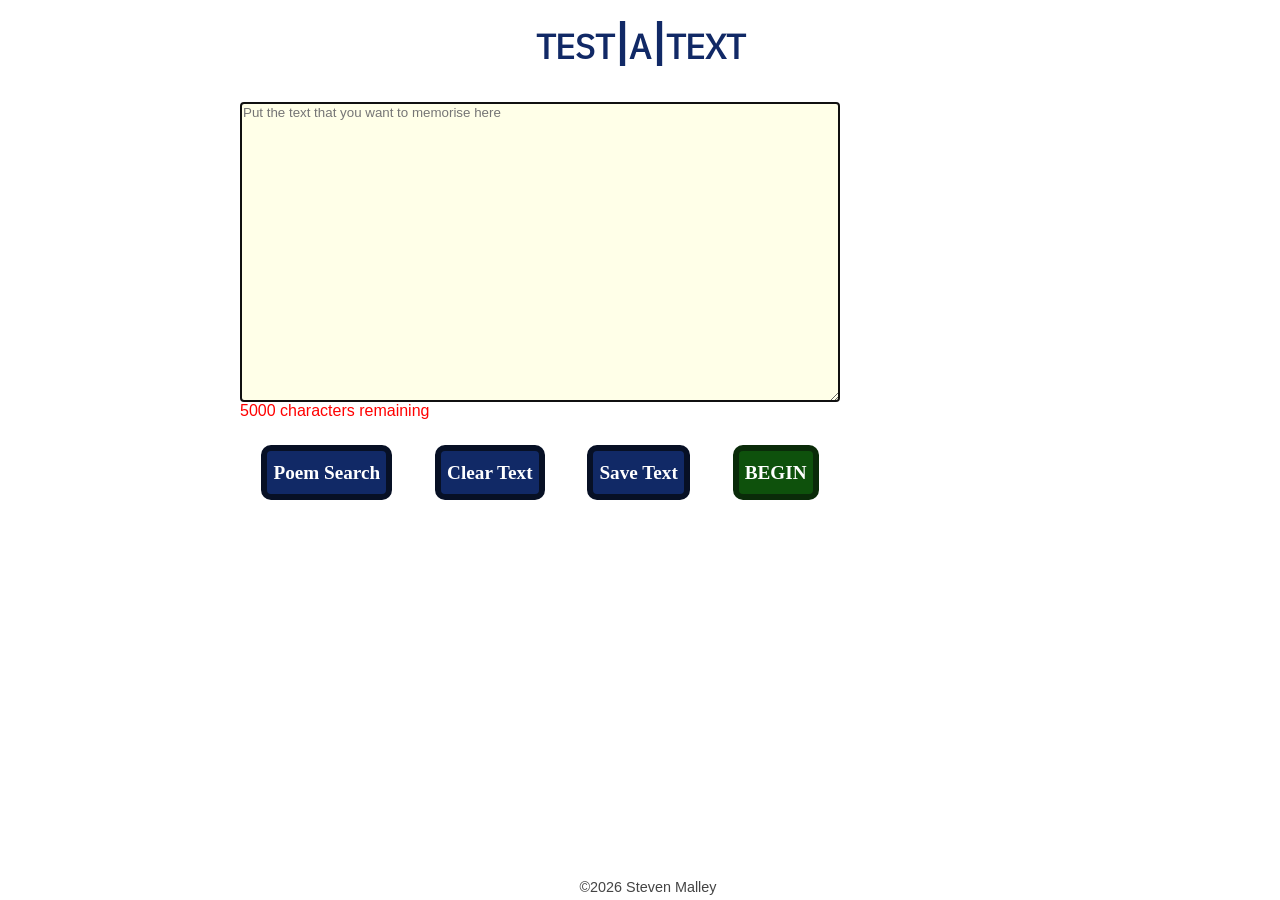
==== testatext.htm @ 9a6b9493 "page counter implemented" ====
<!DOCTYPE html>
<html lang="en">
  <head>
    <meta charset="utf-8">
    <meta http-equiv="X-UA-Compatible" content="IE=edge">
    <title>test|a|text</title>
    <meta name="description" content="a tool for memorising poems and other text: test yourself and reveal the text bit by bit">
    <meta name="viewport" content="width=device-width, initial-scale=1">
    
    <link rel="icon" href="favicon.ico">
    <link rel="apple-touch-icon" href="logo192.png" />
    <link rel="manifest" href="manifest.json" />
    
    <link rel="stylesheet" href="styles.min.css">
    
    <script src="utilities.min.js" defer></script>
    <script src="memorisation.min.js" defer></script>
    <script src="poemSearch.min.js" defer></script>
  </head>
  <body>
    <main>
      <div id="textInputSection">
        <div id="poemSearchContainer">
          <div id="poemSearchWindow">
            <form onsubmit="poetrySearch(event)">
              <div id="poemSearchInputs">
                <div>
                  <input type="text" id="poemSearch-author" name="author" placeholder="author" />
                  <label for="poemSearch-author">author</label>
                </div>
                <div>
                  <input type="text" id="poemSearch-title" name="title" placeholder="title" />
                  <label for="poemSearch-title">title</label>
                </div>
              </div>
              <div id="poemSearchControls">
                <div class="info">Search PoetryDB.org for poems.</div>
                <button id="poemSearch" type="submit">Search</button>
                <button id="poemSearchClose" type="button">Cancel</button>
              </div>
            </form>
            <div id="poemSearchResults"></div>
          </div>
        </div>
        <div id="localTextMain">
          <h1>test|a|text</h1>
          <textarea id="textInput" placeholder="Put the text that you want to memorise here" autofocus></textarea>
          <div id="charactersRemaining"></div>
          <div id="inputControls">
            <button id="activatePoemSearch">Poem Search</button>
            <button id="clearText">Clear Text</button>
            <button id="textLocalSave">Save Text</button>
            <button id="textInputSubmit">BEGIN</button>
          </div>
          <div id="localTextContainer">
            <div id="localTextsInfo" class="info">These texts are saved on your device.</div>
            <div id="localTexts"></div>
          </div>
          <div id="footer">&copy; <span id="footerYear"></span>&nbsp;Steven Malley</div>
        </div>
      </div>
      <div id="memorisationSection" class="showLineLengths showWordLengths revealInitials">
        <div id="memorisationMain">
          <div id="optionsContainer">
            <div id="optionsWindow">
              <div id="tips">
                <p>Hide or reveal words by touching them.</p>
                <p>'Z', 'X' and 'C' keys reveal letters, words and lines, respectively.</p>
              </div>
              <div id="optionsSection">
                <div class="optionDiv">
                  <div>Show length of each line</div>
                  <label class="switch">
                    <input type="checkbox" id="optionRevealLineLengths" checked>
                    <span class="slider"></span>
                  </label>
                </div>
                <div class="optionDiv">
                  <div>Show length of each word</div>
                  <label class="switch">
                    <input type="checkbox" id="optionRevealWordLengths" checked>
                    <span class="slider"></span>
                  </label>
                </div>
                <div class="optionDiv">
                  <div>Show first letter of each word</div>
                  <label class="switch">
                    <input type="checkbox" id="optionRevealInitials" checked>
                    <span class="slider"></span>
                  </label>
                </div>
              </div>
              <div id="optionsControls">
                <button id="closeOptionsWindow">OK</button>
              </div>
            </div>
          </div>
          <div id="textDisplay"></div>
        </div>
        <div id="bottomBar">
          <div id="memorisationControls">
            <div id="displayControls">
              <button id="changeText">Change<br />Text</button>
              <button id="options">
                <svg xmlns="http://www.w3.org/2000/svg" width="16" height="16" fill="currentColor" class="bi bi-gear-fill" viewBox="0 0 16 16" style="vertical-align: middle;">
                  <path d="M9.405 1.05c-.413-1.4-2.397-1.4-2.81 0l-.1.34a1.464 1.464 0 0 1-2.105.872l-.31-.17c-1.283-.698-2.686.705-1.987 1.987l.169.311c.446.82.023 1.841-.872 2.105l-.34.1c-1.4.413-1.4 2.397 0 2.81l.34.1a1.464 1.464 0 0 1 .872 2.105l-.17.31c-.698 1.283.705 2.686 1.987 1.987l.311-.169a1.464 1.464 0 0 1 2.105.872l.1.34c.413 1.4 2.397 1.4 2.81 0l.1-.34a1.464 1.464 0 0 1 2.105-.872l.31.17c1.283.698 2.686-.705 1.987-1.987l-.169-.311a1.464 1.464 0 0 1 .872-2.105l.34-.1c1.4-.413 1.4-2.397 0-2.81l-.34-.1a1.464 1.464 0 0 1-.872-2.105l.17-.31c.698-1.283-.705-2.686-1.987-1.987l-.311.169a1.464 1.464 0 0 1-2.105-.872zM8 10.93a2.929 2.929 0 1 1 0-5.86 2.929 2.929 0 0 1 0 5.858z"/>
                </svg>
              </button>
            </div>
            <div id="revealControls">
              <button id="revealLetter">Letter<br /><span class="keyShortcut">(Z)</span></button>
              <button id="revealWord">Word<br /><span class="keyShortcut">(X)</span></button>
              <button id="revealLine">Line<br /><span class="keyShortcut">(C)</span></button>
            </div>
          </div>
        </div>
      </div>
    </main>
  </body>
</html>
---- styles.min.css ----
@font-face{font-family:'IBMPlexSans';src:url('fonts/IBM_Plex_Sans/IBMPlexSans-Regular.ttf') format('truetype')}:root{--primaryColor:#112966;--secondaryColor:#ffbb45;--footerHeight:50px}body{margin:0;font-family:Verdana,sans-serif}main{width:100%;max-width:600px;margin:0 auto}#poemSearchContainer,#optionsContainer{display:none;background:white;height:100%;width:100%;position:absolute;z-index:2;top:0;left:0;padding:1%;box-sizing:border-box}#poemSearchContainer{padding-top:2rem}#textInputSection.showPoemSearch #poemSearchContainer{display:block}#textInputSection.showPoemSearch #localTextMain{display:none}#memorisationSection.showOptions #optionsContainer{display:flex;align-items:center}#poemSearchWindow,#optionsWindow{width:100%;max-width:600px;margin:0 auto}#poemSearchInputs div{margin:10px 2px;height:4rem}#poemSearchInputs input{padding:1.4rem .75rem .6rem;border-radius:10px;border-width:1px;display:block;width:80%;max-width:400px}#poemSearchInputs input::placeholder{display:none;visibility:hidden}#poemSearchInputs label{display:block;color:#666;transform:translate(.5rem,-2rem);transition:all .2s ease-out;cursor:text}#poemSearchInputs input:focus + label,#poemSearchInputs input:not(:placeholder-shown) + label{color:#333;font-size:.9em;transform:translate(.75rem,-2.9rem)}#poemSearchResults{padding-top:15px}#poemSearchResults button{font-size:1.3em;display:block;margin:6px 0;padding:10px;border:1px solid #aaa;border-radius:5px;background:linear-gradient(white,rgb(255,255,217));text-align:left;max-width:min(90vw,500px)}#poemSearchResults button:hover{background:linear-gradient(rgb(255,255,232),rgb(255,249,162))}#tips{font-size:.9rem;color:#555;text-align:center}#optionsSection{margin:25px auto;border:1px solid black;padding:15px;width:80vw;max-width:400px;background:#e0e0e0}#optionsWindow .optionDiv{margin:25px 0}#optionsControls{text-align:center}.switch{position:relative;display:inline-block;width:60px;height:34px}.switch input{opacity:0;width:0;height:0}.slider{position:absolute;cursor:pointer;top:0;left:0;right:0;bottom:0;background-color:#ccc;-webkit-transition:.4s;transition:.4s;border-radius:34px}.slider:before{position:absolute;content:"";height:26px;width:26px;left:4px;bottom:4px;background-color:white;-webkit-transition:.4s;transition:.4s;border-radius:50%}input:checked + .slider{background-color:#2196F3}input:focus + .slider{box-shadow:0 0 1px #2196F3}input:checked + .slider:before{-webkit-transform:translateX(26px);-ms-transform:translateX(26px);transform:translateX(26px)}#localTextMain{min-height:100vh;box-sizing:border-box;position:relative;padding-bottom:var(--footerHeight)}#textInputSection h1{text-align:center;font-family:'IBMPLEXSANS';font-size:3em;margin:0;padding:10px 0 30px;color:var(--primaryColor);font-variant:small-caps}#localTextContainer{padding:1%}#localTextsInfo{display:none}.info{color:#444;margin-bottom:10px}#localTexts div{margin:10px 0}#localTexts div button{display:inline-block;border:1px solid #aaa;height:30px;line-height:30px}#localTexts div button.deleteButton{background:white;color:red;margin-right:5px;border-radius:50%;width:30px;vertical-align:top;line-height:33px}#localTexts div button.deleteButton:hover{background:red;color:white}#localTexts div button.loadButton{border-radius:5px;background:linear-gradient(white,rgb(255,255,217));overflow:hidden;max-width:240px;line-break:auto;text-align:left}#localTexts div button.loadButton:hover{background:linear-gradient(rgb(255,255,232),rgb(255,249,162))}#textInput{display:block;width:100%;max-width:600px;height:300px;box-sizing:border-box;background-color:rgb(255,255,232);font-family:Verdana,sans-serif}#charactersRemaining{color:red}#footer{position:absolute;width:100%;height:var(--footerHeight);bottom:0;padding:0 1% 5px;color:#444;font-size:.9rem;display:flex;justify-content:center;align-items:end}#memorisationSection{display:none}#memorisationMain{border-top:15px solid var(--secondaryColor);border-bottom:15px solid var(--secondaryColor)}#textDisplay{max-width:600px;font-family:'IBMPlexSans',sans-serif;font-variant-ligatures:none;font-size:1.1rem;color:var(--primaryColor);cursor:pointer;padding:0 2%}#memorisationSection.showOptions #textDisplay{display:none}.textLine{margin:0;padding:1px 0;background-color:white}.textLine:not(:first-child){border-top:1px solid #aaa}.textSpan{background-color:white;line-height:1.7rem}.textSpan.hidden{border-radius:3px}#memorisationSection:not(.showWordLengths) .textSpan.hidden,#memorisationSection:not(.showWordLengths) .textSpan.space{border-radius:0}#memorisationSection:not(.showWordLengths) .textSpan.hidden:first-child{border-top-left-radius:3px;border-bottom-left-radius:3px}#memorisationSection:not(.showWordLengths) .textSpan.hidden:last-child{border-top-right-radius:3px;border-bottom-right-radius:3px}.textLine.hidden,.textSpan.hidden,.textSpan.space{background-color:var(--primaryColor)}.textSpan.hidden,.textSpan.space{user-select:none}#memorisationSection.showWordLengths .textSpan.space{background-color:white}#memorisationSection.showLineLengths .textLine.hidden{background-color:transparent}#memorisationSection.revealInitials .textSpan.hidden.initial{color:#ffdc73;position:relative;left:1px}.textLine,.textSpan{transition:background-color .3s,color .3s}#bottomBar{position:sticky;z-index:1;bottom:0;background-color:#ffdaa6;padding:4px 0;border-top:1px solid var(--secondaryColor)}#inputControls{max-width:600px;margin:25px 0;display:flex;flex-direction:row;justify-content:space-around}#inputControls #textInputSubmit{background-color:#0e510c;border-color:#0a2b09}#inputControls #textInputSubmit:hover{background-color:#0e3a0d}#memorisationControls{display:flex;flex-direction:row}#displayControls,#revealControls{text-align:center;display:flex;flex-direction:row;justify-content:space-evenly}#displayControls{flex-grow:1}#revealControls{flex-grow:2}#inputControls button,#poemSearchControls button,#displayControls button,#optionsWindow button{color:white;background-color:var(--primaryColor);border-radius:10px;border:6px solid #071025;font-size:1.2em;font-family:math;font-weight:bold;height:55px;min-width:55px;transition:background-color .2s}#inputControls button:hover,#poemSearchControls button:hover,#displayControls button:hover,#optionsWindow button:hover{background-color:#0d204d}#revealControls button{background-color:var(--secondaryColor);border-radius:10px;border:3px solid #a76a00;font-size:1.2em;font-family:math;font-weight:bold;height:55px;transition:background-color .2s;width:20vw;max-width:100px}#revealControls button:hover{background-color:#d38600}#revealControls button.activatedButton{background-color:rgb(250,212,147)}#closeOptionsWindow{width:100px;padding-top:5px}@media screen and (max-width:400px){#inputControls button,#revealControls button,#displayControls button{font-size:.9em;border-width:2px}}@media screen and (max-width:350px){#revealControls button{width:auto}}@media screen and (max-width:1023px){.keyShortcut{display:none}}@media screen and (min-width:800px) and (min-height:600px){main{max-width:800px}#memorisationMain{display:flex}#optionsContainer{display:flex;position:static;width:200px}#optionsSection{width:auto}#optionsControls{display:none}#textDisplay{border-left:4px solid var(--secondaryColor)}#memorisationSection.showOptions #textDisplay{display:block}#options{display:none}.textSpan{line-height:2rem}}
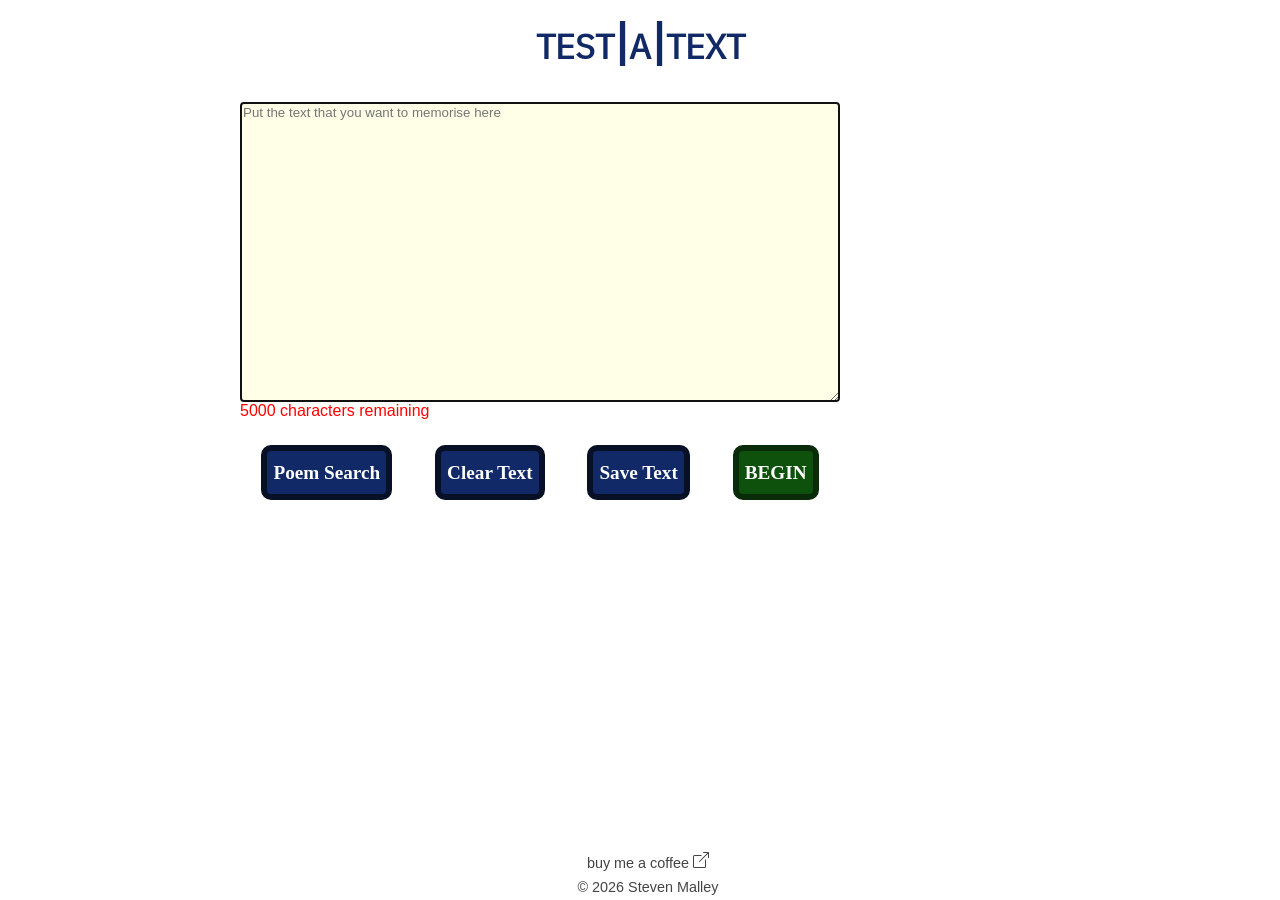
==== commit f6bae31a: "buy me a coffee link added" ====
--- a/testatext.htm
+++ b/testatext.htm
@@ -56,7 +56,18 @@
             <div id="localTextsInfo" class="info">These texts are saved on your device.</div>
             <div id="localTexts"></div>
           </div>
-          <div id="footer">&copy; <span id="footerYear"></span>&nbsp;Steven Malley</div>
+          <div id="footer">
+            <div id="buyMeACoffee">
+              <a href="https://buymeacoffee.com/malleus">buy me a coffee
+                <svg xmlns="http://www.w3.org/2000/svg" width="16" height="16" fill="currentColor" class="bi bi-box-arrow-up-right" viewBox="0 0 16 16">
+                  <path fill-rule="evenodd" d="M8.636 3.5a.5.5 0 0 0-.5-.5H1.5A1.5 1.5 0 0 0 0 4.5v10A1.5 1.5 0 0 0 1.5 16h10a1.5 1.5 0 0 0 1.5-1.5V7.864a.5.5 0 0 0-1 0V14.5a.5.5 0 0 1-.5.5h-10a.5.5 0 0 1-.5-.5v-10a.5.5 0 0 1 .5-.5h6.636a.5.5 0 0 0 .5-.5"/>
+                  <path fill-rule="evenodd" d="M16 .5a.5.5 0 0 0-.5-.5h-5a.5.5 0 0 0 0 1h3.793L6.146 9.146a.5.5 0 1 0 .708.708L15 1.707V5.5a.5.5 0 0 0 1 0z"/>
+                </svg>
+              </a>
+            </div>
+            <div id="copyrightNotice">
+              &copy; <span id="footerYear"></span>&nbsp;Steven Malley</div>
+            </div>
         </div>
       </div>
       <div id="memorisationSection" class="showLineLengths showWordLengths revealInitials">
--- a/styles.min.css
+++ b/styles.min.css
@@ -1 +1 @@
-@font-face{font-family:'IBMPlexSans';src:url('fonts/IBM_Plex_Sans/IBMPlexSans-Regular.ttf') format('truetype')}:root{--primaryColor:#112966;--secondaryColor:#ffbb45;--footerHeight:50px}body{margin:0;font-family:Verdana,sans-serif}main{width:100%;max-width:600px;margin:0 auto}#poemSearchContainer,#optionsContainer{display:none;background:white;height:100%;width:100%;position:absolute;z-index:2;top:0;left:0;padding:1%;box-sizing:border-box}#poemSearchContainer{padding-top:2rem}#textInputSection.showPoemSearch #poemSearchContainer{display:block}#textInputSection.showPoemSearch #localTextMain{display:none}#memorisationSection.showOptions #optionsContainer{display:flex;align-items:center}#poemSearchWindow,#optionsWindow{width:100%;max-width:600px;margin:0 auto}#poemSearchInputs div{margin:10px 2px;height:4rem}#poemSearchInputs input{padding:1.4rem .75rem .6rem;border-radius:10px;border-width:1px;display:block;width:80%;max-width:400px}#poemSearchInputs input::placeholder{display:none;visibility:hidden}#poemSearchInputs label{display:block;color:#666;transform:translate(.5rem,-2rem);transition:all .2s ease-out;cursor:text}#poemSearchInputs input:focus + label,#poemSearchInputs input:not(:placeholder-shown) + label{color:#333;font-size:.9em;transform:translate(.75rem,-2.9rem)}#poemSearchResults{padding-top:15px}#poemSearchResults button{font-size:1.3em;display:block;margin:6px 0;padding:10px;border:1px solid #aaa;border-radius:5px;background:linear-gradient(white,rgb(255,255,217));text-align:left;max-width:min(90vw,500px)}#poemSearchResults button:hover{background:linear-gradient(rgb(255,255,232),rgb(255,249,162))}#tips{font-size:.9rem;color:#555;text-align:center}#optionsSection{margin:25px auto;border:1px solid black;padding:15px;width:80vw;max-width:400px;background:#e0e0e0}#optionsWindow .optionDiv{margin:25px 0}#optionsControls{text-align:center}.switch{position:relative;display:inline-block;width:60px;height:34px}.switch input{opacity:0;width:0;height:0}.slider{position:absolute;cursor:pointer;top:0;left:0;right:0;bottom:0;background-color:#ccc;-webkit-transition:.4s;transition:.4s;border-radius:34px}.slider:before{position:absolute;content:"";height:26px;width:26px;left:4px;bottom:4px;background-color:white;-webkit-transition:.4s;transition:.4s;border-radius:50%}input:checked + .slider{background-color:#2196F3}input:focus + .slider{box-shadow:0 0 1px #2196F3}input:checked + .slider:before{-webkit-transform:translateX(26px);-ms-transform:translateX(26px);transform:translateX(26px)}#localTextMain{min-height:100vh;box-sizing:border-box;position:relative;padding-bottom:var(--footerHeight)}#textInputSection h1{text-align:center;font-family:'IBMPLEXSANS';font-size:3em;margin:0;padding:10px 0 30px;color:var(--primaryColor);font-variant:small-caps}#localTextContainer{padding:1%}#localTextsInfo{display:none}.info{color:#444;margin-bottom:10px}#localTexts div{margin:10px 0}#localTexts div button{display:inline-block;border:1px solid #aaa;height:30px;line-height:30px}#localTexts div button.deleteButton{background:white;color:red;margin-right:5px;border-radius:50%;width:30px;vertical-align:top;line-height:33px}#localTexts div button.deleteButton:hover{background:red;color:white}#localTexts div button.loadButton{border-radius:5px;background:linear-gradient(white,rgb(255,255,217));overflow:hidden;max-width:240px;line-break:auto;text-align:left}#localTexts div button.loadButton:hover{background:linear-gradient(rgb(255,255,232),rgb(255,249,162))}#textInput{display:block;width:100%;max-width:600px;height:300px;box-sizing:border-box;background-color:rgb(255,255,232);font-family:Verdana,sans-serif}#charactersRemaining{color:red}#footer{position:absolute;width:100%;height:var(--footerHeight);bottom:0;padding:0 1% 5px;color:#444;font-size:.9rem;display:flex;justify-content:center;align-items:end}#memorisationSection{display:none}#memorisationMain{border-top:15px solid var(--secondaryColor);border-bottom:15px solid var(--secondaryColor)}#textDisplay{max-width:600px;font-family:'IBMPlexSans',sans-serif;font-variant-ligatures:none;font-size:1.1rem;color:var(--primaryColor);cursor:pointer;padding:0 2%}#memorisationSection.showOptions #textDisplay{display:none}.textLine{margin:0;padding:1px 0;background-color:white}.textLine:not(:first-child){border-top:1px solid #aaa}.textSpan{background-color:white;line-height:1.7rem}.textSpan.hidden{border-radius:3px}#memorisationSection:not(.showWordLengths) .textSpan.hidden,#memorisationSection:not(.showWordLengths) .textSpan.space{border-radius:0}#memorisationSection:not(.showWordLengths) .textSpan.hidden:first-child{border-top-left-radius:3px;border-bottom-left-radius:3px}#memorisationSection:not(.showWordLengths) .textSpan.hidden:last-child{border-top-right-radius:3px;border-bottom-right-radius:3px}.textLine.hidden,.textSpan.hidden,.textSpan.space{background-color:var(--primaryColor)}.textSpan.hidden,.textSpan.space{user-select:none}#memorisationSection.showWordLengths .textSpan.space{background-color:white}#memorisationSection.showLineLengths .textLine.hidden{background-color:transparent}#memorisationSection.revealInitials .textSpan.hidden.initial{color:#ffdc73;position:relative;left:1px}.textLine,.textSpan{transition:background-color .3s,color .3s}#bottomBar{position:sticky;z-index:1;bottom:0;background-color:#ffdaa6;padding:4px 0;border-top:1px solid var(--secondaryColor)}#inputControls{max-width:600px;margin:25px 0;display:flex;flex-direction:row;justify-content:space-around}#inputControls #textInputSubmit{background-color:#0e510c;border-color:#0a2b09}#inputControls #textInputSubmit:hover{background-color:#0e3a0d}#memorisationControls{display:flex;flex-direction:row}#displayControls,#revealControls{text-align:center;display:flex;flex-direction:row;justify-content:space-evenly}#displayControls{flex-grow:1}#revealControls{flex-grow:2}#inputControls button,#poemSearchControls button,#displayControls button,#optionsWindow button{color:white;background-color:var(--primaryColor);border-radius:10px;border:6px solid #071025;font-size:1.2em;font-family:math;font-weight:bold;height:55px;min-width:55px;transition:background-color .2s}#inputControls button:hover,#poemSearchControls button:hover,#displayControls button:hover,#optionsWindow button:hover{background-color:#0d204d}#revealControls button{background-color:var(--secondaryColor);border-radius:10px;border:3px solid #a76a00;font-size:1.2em;font-family:math;font-weight:bold;height:55px;transition:background-color .2s;width:20vw;max-width:100px}#revealControls button:hover{background-color:#d38600}#revealControls button.activatedButton{background-color:rgb(250,212,147)}#closeOptionsWindow{width:100px;padding-top:5px}@media screen and (max-width:400px){#inputControls button,#revealControls button,#displayControls button{font-size:.9em;border-width:2px}}@media screen and (max-width:350px){#revealControls button{width:auto}}@media screen and (max-width:1023px){.keyShortcut{display:none}}@media screen and (min-width:800px) and (min-height:600px){main{max-width:800px}#memorisationMain{display:flex}#optionsContainer{display:flex;position:static;width:200px}#optionsSection{width:auto}#optionsControls{display:none}#textDisplay{border-left:4px solid var(--secondaryColor)}#memorisationSection.showOptions #textDisplay{display:block}#options{display:none}.textSpan{line-height:2rem}}+@font-face{font-family:'IBMPlexSans';src:url('fonts/IBM_Plex_Sans/IBMPlexSans-Regular.ttf') format('truetype')}:root{--primaryColor:#112966;--secondaryColor:#ffbb45;--footerHeight:4rem}body{margin:0;font-family:Verdana,sans-serif}main{width:100%;max-width:600px;margin:0 auto}#poemSearchContainer,#optionsContainer{display:none;background:white;height:100%;width:100%;position:absolute;z-index:2;top:0;left:0;padding:1%;box-sizing:border-box}#poemSearchContainer{padding-top:2rem}#textInputSection.showPoemSearch #poemSearchContainer{display:block}#textInputSection.showPoemSearch #localTextMain{display:none}#memorisationSection.showOptions #optionsContainer{display:flex;align-items:center}#poemSearchWindow,#optionsWindow{width:100%;max-width:600px;margin:0 auto}#poemSearchInputs div{margin:10px 2px;height:4rem}#poemSearchInputs input{padding:1.4rem .75rem .6rem;border-radius:10px;border-width:1px;display:block;width:80%;max-width:400px}#poemSearchInputs input::placeholder{display:none;visibility:hidden}#poemSearchInputs label{display:block;color:#666;transform:translate(.5rem,-2rem);transition:all .2s ease-out;cursor:text}#poemSearchInputs input:focus + label,#poemSearchInputs input:not(:placeholder-shown) + label{color:#333;font-size:.9em;transform:translate(.75rem,-2.9rem)}#poemSearchResults{padding-top:15px}#poemSearchResults button{font-size:1.3em;display:block;margin:6px 0;padding:10px;border:1px solid #aaa;border-radius:5px;background:linear-gradient(white,rgb(255,255,217));text-align:left;max-width:min(90vw,500px)}#poemSearchResults button:hover{background:linear-gradient(rgb(255,255,232),rgb(255,249,162))}#tips{font-size:.9rem;color:#555;text-align:center}#optionsSection{margin:25px auto;border:1px solid black;padding:15px;width:80vw;max-width:400px;background:#e0e0e0}#optionsWindow .optionDiv{margin:25px 0}#optionsControls{text-align:center}.switch{position:relative;display:inline-block;width:60px;height:34px}.switch input{opacity:0;width:0;height:0}.slider{position:absolute;cursor:pointer;top:0;left:0;right:0;bottom:0;background-color:#ccc;-webkit-transition:.4s;transition:.4s;border-radius:34px}.slider:before{position:absolute;content:"";height:26px;width:26px;left:4px;bottom:4px;background-color:white;-webkit-transition:.4s;transition:.4s;border-radius:50%}input:checked + .slider{background-color:#2196F3}input:focus + .slider{box-shadow:0 0 1px #2196F3}input:checked + .slider:before{-webkit-transform:translateX(26px);-ms-transform:translateX(26px);transform:translateX(26px)}#localTextMain{min-height:100vh;box-sizing:border-box;position:relative;padding-bottom:var(--footerHeight)}#textInputSection h1{text-align:center;font-family:'IBMPLEXSANS';font-size:3em;margin:0;padding:10px 0 30px;color:var(--primaryColor);font-variant:small-caps}#localTextContainer{padding:1%}#localTextsInfo{display:none}.info{color:#444;margin-bottom:10px}#localTexts div{margin:10px 0}#localTexts div button{display:inline-block;border:1px solid #aaa;height:30px;line-height:30px}#localTexts div button.deleteButton{background:white;color:red;margin-right:5px;border-radius:50%;width:30px;vertical-align:top;line-height:33px}#localTexts div button.deleteButton:hover{background:red;color:white}#localTexts div button.loadButton{border-radius:5px;background:linear-gradient(white,rgb(255,255,217));overflow:hidden;max-width:240px;line-break:auto;text-align:left}#localTexts div button.loadButton:hover{background:linear-gradient(rgb(255,255,232),rgb(255,249,162))}#textInput{display:block;width:100%;max-width:600px;height:300px;box-sizing:border-box;background-color:rgb(255,255,232);font-family:Verdana,sans-serif}#charactersRemaining{color:red}#footer{position:absolute;width:100%;height:var(--footerHeight);bottom:0;padding:0 1% 5px;color:#444;font-size:.9rem;display:flex;flex-direction:column;justify-content:end;align-items:center}#footer #buyMeACoffee{margin-bottom:.5rem}#footer #buyMeACoffee a{text-decoration:none;color:#444}#footer #buyMeACoffee a:hover{text-decoration:underline;color:#777}#memorisationSection{display:none}#memorisationMain{border-top:15px solid var(--secondaryColor);border-bottom:15px solid var(--secondaryColor)}#textDisplay{max-width:600px;font-family:'IBMPlexSans',sans-serif;font-variant-ligatures:none;font-size:1.1rem;color:var(--primaryColor);cursor:pointer;padding:0 2%}#memorisationSection.showOptions #textDisplay{display:none}.textLine{margin:0;padding:1px 0;background-color:white}.textLine:not(:first-child){border-top:1px solid #aaa}.textSpan{background-color:white;line-height:1.7rem}.textSpan.hidden{border-radius:3px}#memorisationSection:not(.showWordLengths) .textSpan.hidden,#memorisationSection:not(.showWordLengths) .textSpan.space{border-radius:0}#memorisationSection:not(.showWordLengths) .textSpan.hidden:first-child{border-top-left-radius:3px;border-bottom-left-radius:3px}#memorisationSection:not(.showWordLengths) .textSpan.hidden:last-child{border-top-right-radius:3px;border-bottom-right-radius:3px}.textLine.hidden,.textSpan.hidden,.textSpan.space{background-color:var(--primaryColor)}.textSpan.hidden,.textSpan.space{user-select:none}#memorisationSection.showWordLengths .textSpan.space{background-color:white}#memorisationSection.showLineLengths .textLine.hidden{background-color:transparent}#memorisationSection.revealInitials .textSpan.hidden.initial{color:#ffdc73;position:relative;left:1px}.textLine,.textSpan{transition:background-color .3s,color .3s}#bottomBar{position:sticky;z-index:1;bottom:0;background-color:#ffdaa6;padding:4px 0;border-top:1px solid var(--secondaryColor)}#inputControls{max-width:600px;margin:25px 0;display:flex;flex-direction:row;justify-content:space-around}#inputControls #textInputSubmit{background-color:#0e510c;border-color:#0a2b09}#inputControls #textInputSubmit:hover{background-color:#0e3a0d}#memorisationControls{display:flex;flex-direction:row}#displayControls,#revealControls{text-align:center;display:flex;flex-direction:row;justify-content:space-evenly}#displayControls{flex-grow:1}#revealControls{flex-grow:2}#inputControls button,#poemSearchControls button,#displayControls button,#optionsWindow button{color:white;background-color:var(--primaryColor);border-radius:10px;border:6px solid #071025;font-size:1.2em;font-family:math;font-weight:bold;height:55px;min-width:55px;transition:background-color .2s}#inputControls button:hover,#poemSearchControls button:hover,#displayControls button:hover,#optionsWindow button:hover{background-color:#0d204d}#revealControls button{background-color:var(--secondaryColor);border-radius:10px;border:3px solid #a76a00;font-size:1.2em;font-family:math;font-weight:bold;height:55px;transition:background-color .2s;width:20vw;max-width:100px}#revealControls button:hover{background-color:#d38600}#revealControls button.activatedButton{background-color:rgb(250,212,147)}#closeOptionsWindow{width:100px;padding-top:5px}@media screen and (max-width:400px){#inputControls button,#revealControls button,#displayControls button{font-size:.9em;border-width:2px}}@media screen and (max-width:350px){#revealControls button{width:auto}}@media screen and (max-width:1023px){.keyShortcut{display:none}}@media screen and (min-width:800px) and (min-height:600px){main{max-width:800px}#memorisationMain{display:flex}#optionsContainer{display:flex;position:static;width:200px}#optionsSection{width:auto}#optionsControls{display:none}#textDisplay{border-left:4px solid var(--secondaryColor)}#memorisationSection.showOptions #textDisplay{display:block}#options{display:none}.textSpan{line-height:2rem}}
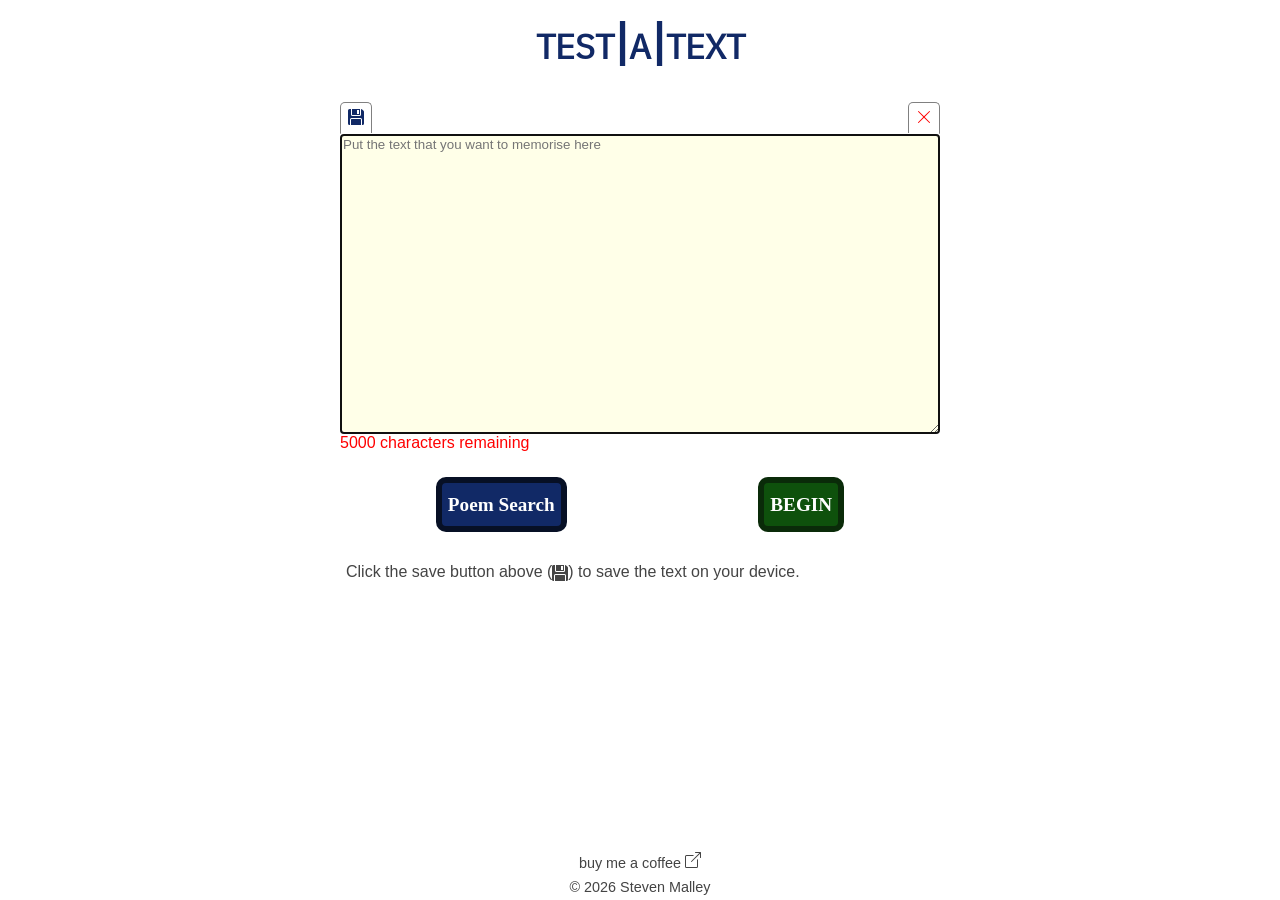
==== commit 023eeabc: "moved text input buttons above textInput" ====
--- a/testatext.htm
+++ b/testatext.htm
@@ -44,15 +44,32 @@
         </div>
         <div id="localTextMain">
           <h1>test|a|text</h1>
-          <textarea id="textInput" placeholder="Put the text that you want to memorise here" autofocus></textarea>
+          <div id="textInputContainer">
+            <div id="inputControls">
+              <button id="textLocalSave">
+                <svg xmlns="http://www.w3.org/2000/svg" width="16" height="16" fill="currentColor" class="bi bi-floppy-fill" viewBox="0 0 16 16">
+                  <path d="M0 1.5A1.5 1.5 0 0 1 1.5 0H3v5.5A1.5 1.5 0 0 0 4.5 7h7A1.5 1.5 0 0 0 13 5.5V0h.086a1.5 1.5 0 0 1 1.06.44l1.415 1.414A1.5 1.5 0 0 1 16 2.914V14.5a1.5 1.5 0 0 1-1.5 1.5H14v-5.5A1.5 1.5 0 0 0 12.5 9h-9A1.5 1.5 0 0 0 2 10.5V16h-.5A1.5 1.5 0 0 1 0 14.5z"/>
+                  <path d="M3 16h10v-5.5a.5.5 0 0 0-.5-.5h-9a.5.5 0 0 0-.5.5zm9-16H4v5.5a.5.5 0 0 0 .5.5h7a.5.5 0 0 0 .5-.5zM9 1h2v4H9z"/>
+                </svg>
+              </button>
+              <button id="clearText">
+                <svg xmlns="http://www.w3.org/2000/svg" width="16" height="16" fill="currentColor" class="bi bi-x-lg" viewBox="0 0 16 16">
+                  <path d="M2.146 2.854a.5.5 0 1 1 .708-.708L8 7.293l5.146-5.147a.5.5 0 0 1 .708.708L8.707 8l5.147 5.146a.5.5 0 0 1-.708.708L8 8.707l-5.146 5.147a.5.5 0 0 1-.708-.708L7.293 8z"/>
+                </svg>
+              </button>
+            </div>
+            <textarea id="textInput" placeholder="Put the text that you want to memorise here" autofocus></textarea>
+          </div>
           <div id="charactersRemaining"></div>
-          <div id="inputControls">
+          <div id="mainButtons">
             <button id="activatePoemSearch">Poem Search</button>
-            <button id="clearText">Clear Text</button>
-            <button id="textLocalSave">Save Text</button>
             <button id="textInputSubmit">BEGIN</button>
           </div>
           <div id="localTextContainer">
+            <div id="localTextsEmptyInfo" class="info">Click the save button above (<svg xmlns="http://www.w3.org/2000/svg" width="16" height="16" fill="currentColor" class="bi bi-floppy-fill" viewBox="0 0 16 16" style="vertical-align: bottom;">
+              <path d="M0 1.5A1.5 1.5 0 0 1 1.5 0H3v5.5A1.5 1.5 0 0 0 4.5 7h7A1.5 1.5 0 0 0 13 5.5V0h.086a1.5 1.5 0 0 1 1.06.44l1.415 1.414A1.5 1.5 0 0 1 16 2.914V14.5a1.5 1.5 0 0 1-1.5 1.5H14v-5.5A1.5 1.5 0 0 0 12.5 9h-9A1.5 1.5 0 0 0 2 10.5V16h-.5A1.5 1.5 0 0 1 0 14.5z"/>
+              <path d="M3 16h10v-5.5a.5.5 0 0 0-.5-.5h-9a.5.5 0 0 0-.5.5zm9-16H4v5.5a.5.5 0 0 0 .5.5h7a.5.5 0 0 0 .5-.5zM9 1h2v4H9z"/>
+            </svg>) to save the text on your device.</div>
             <div id="localTextsInfo" class="info">These texts are saved on your device.</div>
             <div id="localTexts"></div>
           </div>
--- a/styles.min.css
+++ b/styles.min.css
@@ -1 +1 @@
-@font-face{font-family:'IBMPlexSans';src:url('fonts/IBM_Plex_Sans/IBMPlexSans-Regular.ttf') format('truetype')}:root{--primaryColor:#112966;--secondaryColor:#ffbb45;--footerHeight:4rem}body{margin:0;font-family:Verdana,sans-serif}main{width:100%;max-width:600px;margin:0 auto}#poemSearchContainer,#optionsContainer{display:none;background:white;height:100%;width:100%;position:absolute;z-index:2;top:0;left:0;padding:1%;box-sizing:border-box}#poemSearchContainer{padding-top:2rem}#textInputSection.showPoemSearch #poemSearchContainer{display:block}#textInputSection.showPoemSearch #localTextMain{display:none}#memorisationSection.showOptions #optionsContainer{display:flex;align-items:center}#poemSearchWindow,#optionsWindow{width:100%;max-width:600px;margin:0 auto}#poemSearchInputs div{margin:10px 2px;height:4rem}#poemSearchInputs input{padding:1.4rem .75rem .6rem;border-radius:10px;border-width:1px;display:block;width:80%;max-width:400px}#poemSearchInputs input::placeholder{display:none;visibility:hidden}#poemSearchInputs label{display:block;color:#666;transform:translate(.5rem,-2rem);transition:all .2s ease-out;cursor:text}#poemSearchInputs input:focus + label,#poemSearchInputs input:not(:placeholder-shown) + label{color:#333;font-size:.9em;transform:translate(.75rem,-2.9rem)}#poemSearchResults{padding-top:15px}#poemSearchResults button{font-size:1.3em;display:block;margin:6px 0;padding:10px;border:1px solid #aaa;border-radius:5px;background:linear-gradient(white,rgb(255,255,217));text-align:left;max-width:min(90vw,500px)}#poemSearchResults button:hover{background:linear-gradient(rgb(255,255,232),rgb(255,249,162))}#tips{font-size:.9rem;color:#555;text-align:center}#optionsSection{margin:25px auto;border:1px solid black;padding:15px;width:80vw;max-width:400px;background:#e0e0e0}#optionsWindow .optionDiv{margin:25px 0}#optionsControls{text-align:center}.switch{position:relative;display:inline-block;width:60px;height:34px}.switch input{opacity:0;width:0;height:0}.slider{position:absolute;cursor:pointer;top:0;left:0;right:0;bottom:0;background-color:#ccc;-webkit-transition:.4s;transition:.4s;border-radius:34px}.slider:before{position:absolute;content:"";height:26px;width:26px;left:4px;bottom:4px;background-color:white;-webkit-transition:.4s;transition:.4s;border-radius:50%}input:checked + .slider{background-color:#2196F3}input:focus + .slider{box-shadow:0 0 1px #2196F3}input:checked + .slider:before{-webkit-transform:translateX(26px);-ms-transform:translateX(26px);transform:translateX(26px)}#localTextMain{min-height:100vh;box-sizing:border-box;position:relative;padding-bottom:var(--footerHeight)}#textInputSection h1{text-align:center;font-family:'IBMPLEXSANS';font-size:3em;margin:0;padding:10px 0 30px;color:var(--primaryColor);font-variant:small-caps}#localTextContainer{padding:1%}#localTextsInfo{display:none}.info{color:#444;margin-bottom:10px}#localTexts div{margin:10px 0}#localTexts div button{display:inline-block;border:1px solid #aaa;height:30px;line-height:30px}#localTexts div button.deleteButton{background:white;color:red;margin-right:5px;border-radius:50%;width:30px;vertical-align:top;line-height:33px}#localTexts div button.deleteButton:hover{background:red;color:white}#localTexts div button.loadButton{border-radius:5px;background:linear-gradient(white,rgb(255,255,217));overflow:hidden;max-width:240px;line-break:auto;text-align:left}#localTexts div button.loadButton:hover{background:linear-gradient(rgb(255,255,232),rgb(255,249,162))}#textInput{display:block;width:100%;max-width:600px;height:300px;box-sizing:border-box;background-color:rgb(255,255,232);font-family:Verdana,sans-serif}#charactersRemaining{color:red}#footer{position:absolute;width:100%;height:var(--footerHeight);bottom:0;padding:0 1% 5px;color:#444;font-size:.9rem;display:flex;flex-direction:column;justify-content:end;align-items:center}#footer #buyMeACoffee{margin-bottom:.5rem}#footer #buyMeACoffee a{text-decoration:none;color:#444}#footer #buyMeACoffee a:hover{text-decoration:underline;color:#777}#memorisationSection{display:none}#memorisationMain{border-top:15px solid var(--secondaryColor);border-bottom:15px solid var(--secondaryColor)}#textDisplay{max-width:600px;font-family:'IBMPlexSans',sans-serif;font-variant-ligatures:none;font-size:1.1rem;color:var(--primaryColor);cursor:pointer;padding:0 2%}#memorisationSection.showOptions #textDisplay{display:none}.textLine{margin:0;padding:1px 0;background-color:white}.textLine:not(:first-child){border-top:1px solid #aaa}.textSpan{background-color:white;line-height:1.7rem}.textSpan.hidden{border-radius:3px}#memorisationSection:not(.showWordLengths) .textSpan.hidden,#memorisationSection:not(.showWordLengths) .textSpan.space{border-radius:0}#memorisationSection:not(.showWordLengths) .textSpan.hidden:first-child{border-top-left-radius:3px;border-bottom-left-radius:3px}#memorisationSection:not(.showWordLengths) .textSpan.hidden:last-child{border-top-right-radius:3px;border-bottom-right-radius:3px}.textLine.hidden,.textSpan.hidden,.textSpan.space{background-color:var(--primaryColor)}.textSpan.hidden,.textSpan.space{user-select:none}#memorisationSection.showWordLengths .textSpan.space{background-color:white}#memorisationSection.showLineLengths .textLine.hidden{background-color:transparent}#memorisationSection.revealInitials .textSpan.hidden.initial{color:#ffdc73;position:relative;left:1px}.textLine,.textSpan{transition:background-color .3s,color .3s}#bottomBar{position:sticky;z-index:1;bottom:0;background-color:#ffdaa6;padding:4px 0;border-top:1px solid var(--secondaryColor)}#inputControls{max-width:600px;margin:25px 0;display:flex;flex-direction:row;justify-content:space-around}#inputControls #textInputSubmit{background-color:#0e510c;border-color:#0a2b09}#inputControls #textInputSubmit:hover{background-color:#0e3a0d}#memorisationControls{display:flex;flex-direction:row}#displayControls,#revealControls{text-align:center;display:flex;flex-direction:row;justify-content:space-evenly}#displayControls{flex-grow:1}#revealControls{flex-grow:2}#inputControls button,#poemSearchControls button,#displayControls button,#optionsWindow button{color:white;background-color:var(--primaryColor);border-radius:10px;border:6px solid #071025;font-size:1.2em;font-family:math;font-weight:bold;height:55px;min-width:55px;transition:background-color .2s}#inputControls button:hover,#poemSearchControls button:hover,#displayControls button:hover,#optionsWindow button:hover{background-color:#0d204d}#revealControls button{background-color:var(--secondaryColor);border-radius:10px;border:3px solid #a76a00;font-size:1.2em;font-family:math;font-weight:bold;height:55px;transition:background-color .2s;width:20vw;max-width:100px}#revealControls button:hover{background-color:#d38600}#revealControls button.activatedButton{background-color:rgb(250,212,147)}#closeOptionsWindow{width:100px;padding-top:5px}@media screen and (max-width:400px){#inputControls button,#revealControls button,#displayControls button{font-size:.9em;border-width:2px}}@media screen and (max-width:350px){#revealControls button{width:auto}}@media screen and (max-width:1023px){.keyShortcut{display:none}}@media screen and (min-width:800px) and (min-height:600px){main{max-width:800px}#memorisationMain{display:flex}#optionsContainer{display:flex;position:static;width:200px}#optionsSection{width:auto}#optionsControls{display:none}#textDisplay{border-left:4px solid var(--secondaryColor)}#memorisationSection.showOptions #textDisplay{display:block}#options{display:none}.textSpan{line-height:2rem}}+@font-face{font-family:'IBMPlexSans';src:url('fonts/IBM_Plex_Sans/IBMPlexSans-Regular.ttf') format('truetype')}:root{--primaryColor:#112966;--secondaryColor:#ffbb45;--footerHeight:4rem}body{margin:0;font-family:Verdana,sans-serif}main{width:100%;max-width:600px;margin:0 auto}#poemSearchContainer,#optionsContainer{display:none;background:white;height:100%;width:100%;position:absolute;z-index:2;top:0;left:0;padding:1%;box-sizing:border-box}#poemSearchContainer{padding-top:2rem}#textInputSection.showPoemSearch #poemSearchContainer{display:block}#textInputSection.showPoemSearch #localTextMain{display:none}#memorisationSection.showOptions #optionsContainer{display:flex;align-items:center}#poemSearchWindow,#optionsWindow{width:100%;max-width:600px;margin:0 auto}#poemSearchInputs div{margin:10px 2px;height:4rem}#poemSearchInputs input{padding:1.4rem .75rem .6rem;border-radius:10px;border-width:1px;display:block;width:80%;max-width:400px}#poemSearchInputs input::placeholder{display:none;visibility:hidden}#poemSearchInputs label{display:block;color:#666;transform:translate(.5rem,-2rem);transition:all .2s ease-out;cursor:text}#poemSearchInputs input:focus + label,#poemSearchInputs input:not(:placeholder-shown) + label{color:#333;font-size:.9em;transform:translate(.75rem,-2.9rem)}#poemSearchResults{padding-top:15px}#poemSearchResults button{font-size:1.3em;display:block;margin:6px 0;padding:10px;border:1px solid #aaa;border-radius:5px;background:linear-gradient(white,rgb(255,255,217));text-align:left;max-width:min(90vw,500px)}#poemSearchResults button:hover{background:linear-gradient(rgb(255,255,232),rgb(255,249,162))}#tips{font-size:.9rem;color:#555;text-align:center}#optionsSection{margin:25px auto;border:1px solid black;padding:15px;width:80vw;max-width:400px;background:#e0e0e0}#optionsWindow .optionDiv{margin:25px 0}#optionsControls{text-align:center}.switch{position:relative;display:inline-block;width:60px;height:34px}.switch input{opacity:0;width:0;height:0}.slider{position:absolute;cursor:pointer;top:0;left:0;right:0;bottom:0;background-color:#ccc;-webkit-transition:.4s;transition:.4s;border-radius:34px;border:1px solid #888;box-shadow:2px 2px #888}.slider:before{position:absolute;content:"";height:24px;width:24px;left:4px;bottom:3px;background-color:white;-webkit-transition:.4s;transition:.4s;border-radius:50%;border:1px solid #888}input:checked + .slider{background-color:#2196F3;border:1px solid #666;box-shadow:2px 2px #666}input:checked + .slider:before{-webkit-transform:translateX(26px);-ms-transform:translateX(26px);transform:translateX(26px)}#localTextMain{min-height:100vh;box-sizing:border-box;position:relative;padding-bottom:var(--footerHeight)}#textInputSection{margin:0 auto;max-width:600px}#textInputSection h1{text-align:center;font-family:'IBMPLEXSANS';font-size:3em;margin:0;padding:10px 0 30px;color:var(--primaryColor);font-variant:small-caps}#localTextContainer{padding:1%}#localTextsInfo{display:none}.info{color:#444;margin-bottom:10px}#localTexts div{margin:10px 0}#localTexts div button{display:inline-block;border:1px solid #aaa;height:30px;line-height:30px}#localTexts div button.deleteButton{background:white;color:red;margin-right:5px;border-radius:50%;width:30px;vertical-align:top;line-height:33px}#localTexts div button.deleteButton:hover{background:red;color:white}#localTexts div button.loadButton{border-radius:5px;background:linear-gradient(white,rgb(255,255,217));overflow:hidden;max-width:240px;line-break:auto;text-align:left}#localTexts div button.loadButton:hover{background:linear-gradient(rgb(255,255,232),rgb(255,249,162))}#textInputContainer{width:100%;max-width:600px;box-sizing:border-box}#textInput{display:block;width:100%;height:300px;box-sizing:border-box;background-color:rgb(255,255,232);font-family:Verdana,sans-serif}#charactersRemaining{color:red}#footer{position:absolute;width:100%;height:var(--footerHeight);box-sizing:border-box;bottom:0;padding:0 1% 5px;color:#444;font-size:.9rem;display:flex;flex-direction:column;justify-content:end;align-items:center}#footer #buyMeACoffee{margin-bottom:.5rem}#footer #buyMeACoffee a{text-decoration:none;color:#444}#footer #buyMeACoffee a:hover{text-decoration:underline;color:#777}#memorisationSection{display:none}#memorisationMain{border-top:15px solid var(--secondaryColor);border-bottom:15px solid var(--secondaryColor)}#textDisplay{max-width:600px;font-family:'IBMPlexSans',sans-serif;font-variant-ligatures:none;font-size:1.1rem;color:var(--primaryColor);cursor:pointer;padding:0 2%}#memorisationSection.showOptions #textDisplay{display:none}.textLine{margin:0;padding:1px 0;background-color:white}.textLine:not(:first-child){border-top:1px solid #aaa}.textSpan{background-color:white;line-height:1.7rem}.textSpan.hidden{border-radius:3px}#memorisationSection:not(.showWordLengths) .textSpan.hidden,#memorisationSection:not(.showWordLengths) .textSpan.space{border-radius:0}#memorisationSection:not(.showWordLengths) .textSpan.hidden:first-child{border-top-left-radius:3px;border-bottom-left-radius:3px}#memorisationSection:not(.showWordLengths) .textSpan.hidden:last-child{border-top-right-radius:3px;border-bottom-right-radius:3px}.textLine.hidden,.textSpan.hidden,.textSpan.space{background-color:var(--primaryColor)}.textSpan.hidden,.textSpan.space{user-select:none}#memorisationSection.showWordLengths .textSpan.space{background-color:white}#memorisationSection.showLineLengths .textLine.hidden{background-color:transparent}#memorisationSection.revealInitials .textSpan.hidden.initial{color:#ffdc73;position:relative;left:1px}.textLine,.textSpan{transition:background-color .3s,color .3s}#bottomBar{position:sticky;z-index:1;bottom:0;background-color:#e0e0e0;padding:4px 0;border-top:1px solid #bbb}#inputControls button{background:white;border-style:solid;border-color:grey;border-width:1px 1px 0;height:2rem;width:2rem;border-top-left-radius:5px;border-top-right-radius:5px}#textLocalSave{color:var(--primaryColor)}#textLocalSave:hover{color:white;background-color:var(--primaryColor)}#clearText{color:red;float:right}#clearText:hover{color:white;background-color:red}#mainButtons{max-width:600px;margin:25px 0;display:flex;flex-direction:row;justify-content:space-around}#mainButtons #textInputSubmit{background-color:#0e510c;border-color:#0a2b09}#mainButtons #textInputSubmit:hover{background-color:#0e3a0d}#memorisationControls{display:flex;flex-direction:row}#displayControls,#revealControls{text-align:center;display:flex;flex-direction:row;justify-content:space-evenly}#displayControls{flex-grow:1}#revealControls{flex-grow:2}#mainButtons button,#poemSearchControls button,#displayControls button,#optionsWindow button{color:white;background-color:var(--primaryColor);border-radius:10px;border:6px solid #071025;font-size:1.2em;font-family:math;font-weight:bold;height:55px;min-width:55px;transition:background-color .2s}#mainButtons button:hover,#poemSearchControls button:hover,#displayControls button:hover,#optionsWindow button:hover{background-color:#0d204d}#revealControls button{background-color:var(--secondaryColor);border-radius:10px;border:3px solid #a76a00;font-size:1.2em;font-family:math;font-weight:bold;height:55px;transition:background-color .2s;width:20vw;max-width:100px}#revealControls button:hover{background-color:#d38600}#revealControls button.activatedButton{background-color:rgb(250,212,147)}#closeOptionsWindow{width:100px;padding-top:5px}@media screen and (max-width:400px){#revealControls button,#displayControls button{font-size:.9em;border-width:2px}}@media screen and (max-width:350px){#revealControls button{width:auto}}@media screen and (max-width:1023px){.keyShortcut{display:none}}@media screen and (min-width:800px) and (min-height:600px){main{max-width:800px}#memorisationMain{display:flex}#optionsContainer{display:flex;position:static;width:200px}#optionsSection{width:auto}#optionsControls{display:none}#textDisplay{border-left:4px solid var(--secondaryColor)}#memorisationSection.showOptions #textDisplay{display:block}#options{display:none}.textSpan{line-height:2rem}}
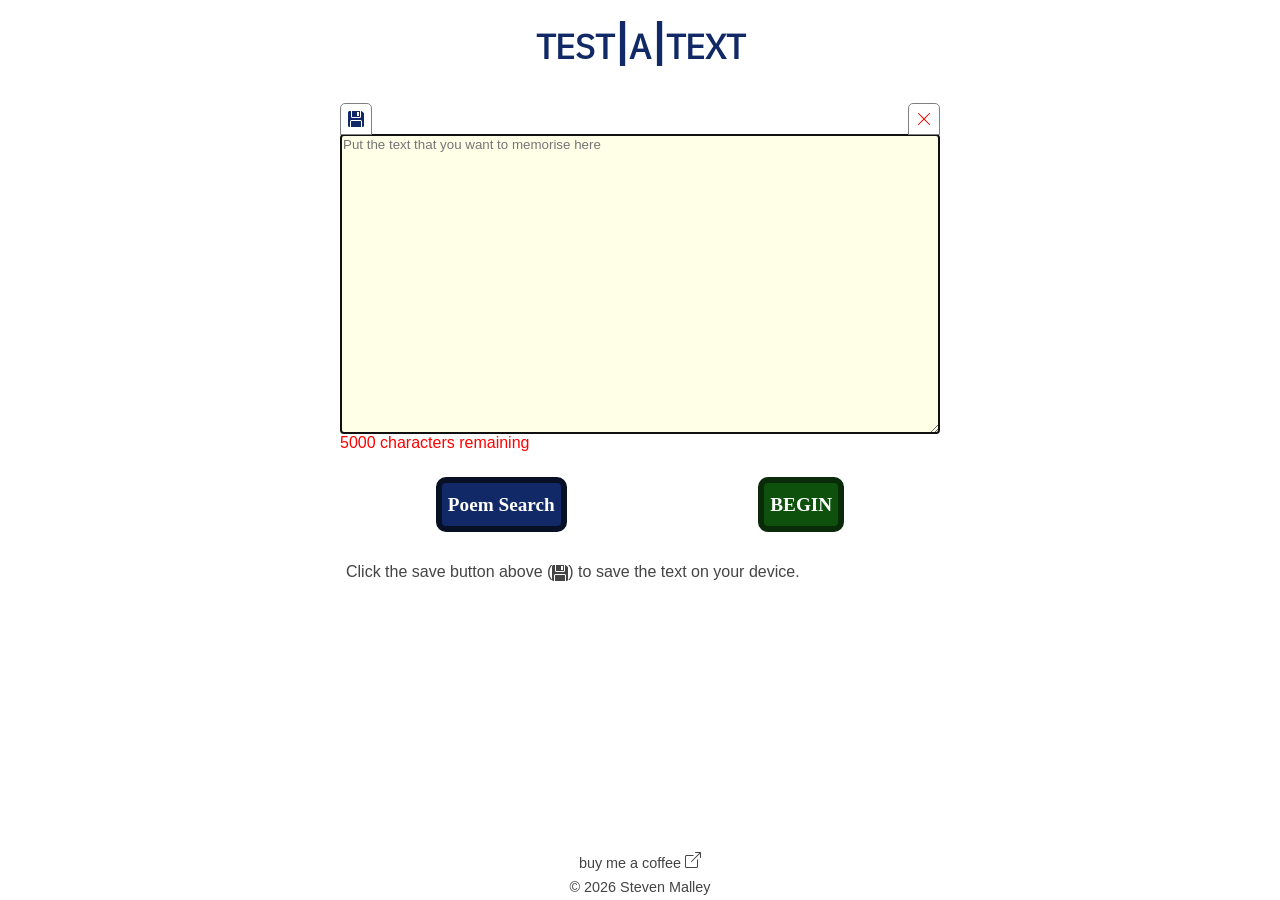
==== commit 4a5b11aa: "text input control button SVGs adjusted" ====
--- a/testatext.htm
+++ b/testatext.htm
@@ -47,13 +47,13 @@
           <div id="textInputContainer">
             <div id="inputControls">
               <button id="textLocalSave">
-                <svg xmlns="http://www.w3.org/2000/svg" width="16" height="16" fill="currentColor" class="bi bi-floppy-fill" viewBox="0 0 16 16">
+                <svg xmlns="http://www.w3.org/2000/svg" width="16" height="16" fill="currentColor" class="bi bi-floppy-fill" viewBox="0 0 16 16" style="vertical-align: bottom;">
                   <path d="M0 1.5A1.5 1.5 0 0 1 1.5 0H3v5.5A1.5 1.5 0 0 0 4.5 7h7A1.5 1.5 0 0 0 13 5.5V0h.086a1.5 1.5 0 0 1 1.06.44l1.415 1.414A1.5 1.5 0 0 1 16 2.914V14.5a1.5 1.5 0 0 1-1.5 1.5H14v-5.5A1.5 1.5 0 0 0 12.5 9h-9A1.5 1.5 0 0 0 2 10.5V16h-.5A1.5 1.5 0 0 1 0 14.5z"/>
                   <path d="M3 16h10v-5.5a.5.5 0 0 0-.5-.5h-9a.5.5 0 0 0-.5.5zm9-16H4v5.5a.5.5 0 0 0 .5.5h7a.5.5 0 0 0 .5-.5zM9 1h2v4H9z"/>
                 </svg>
               </button>
               <button id="clearText">
-                <svg xmlns="http://www.w3.org/2000/svg" width="16" height="16" fill="currentColor" class="bi bi-x-lg" viewBox="0 0 16 16">
+                <svg xmlns="http://www.w3.org/2000/svg" width="16" height="16" fill="currentColor" class="bi bi-x-lg" viewBox="0 0 16 16" style="vertical-align: bottom;">
                   <path d="M2.146 2.854a.5.5 0 1 1 .708-.708L8 7.293l5.146-5.147a.5.5 0 0 1 .708.708L8.707 8l5.147 5.146a.5.5 0 0 1-.708.708L8 8.707l-5.146 5.147a.5.5 0 0 1-.708-.708L7.293 8z"/>
                 </svg>
               </button>
--- a/styles.min.css
+++ b/styles.min.css
@@ -1 +1 @@
-@font-face{font-family:'IBMPlexSans';src:url('fonts/IBM_Plex_Sans/IBMPlexSans-Regular.ttf') format('truetype')}:root{--primaryColor:#112966;--secondaryColor:#ffbb45;--footerHeight:4rem}body{margin:0;font-family:Verdana,sans-serif}main{width:100%;max-width:600px;margin:0 auto}#poemSearchContainer,#optionsContainer{display:none;background:white;height:100%;width:100%;position:absolute;z-index:2;top:0;left:0;padding:1%;box-sizing:border-box}#poemSearchContainer{padding-top:2rem}#textInputSection.showPoemSearch #poemSearchContainer{display:block}#textInputSection.showPoemSearch #localTextMain{display:none}#memorisationSection.showOptions #optionsContainer{display:flex;align-items:center}#poemSearchWindow,#optionsWindow{width:100%;max-width:600px;margin:0 auto}#poemSearchInputs div{margin:10px 2px;height:4rem}#poemSearchInputs input{padding:1.4rem .75rem .6rem;border-radius:10px;border-width:1px;display:block;width:80%;max-width:400px}#poemSearchInputs input::placeholder{display:none;visibility:hidden}#poemSearchInputs label{display:block;color:#666;transform:translate(.5rem,-2rem);transition:all .2s ease-out;cursor:text}#poemSearchInputs input:focus + label,#poemSearchInputs input:not(:placeholder-shown) + label{color:#333;font-size:.9em;transform:translate(.75rem,-2.9rem)}#poemSearchResults{padding-top:15px}#poemSearchResults button{font-size:1.3em;display:block;margin:6px 0;padding:10px;border:1px solid #aaa;border-radius:5px;background:linear-gradient(white,rgb(255,255,217));text-align:left;max-width:min(90vw,500px)}#poemSearchResults button:hover{background:linear-gradient(rgb(255,255,232),rgb(255,249,162))}#tips{font-size:.9rem;color:#555;text-align:center}#optionsSection{margin:25px auto;border:1px solid black;padding:15px;width:80vw;max-width:400px;background:#e0e0e0}#optionsWindow .optionDiv{margin:25px 0}#optionsControls{text-align:center}.switch{position:relative;display:inline-block;width:60px;height:34px}.switch input{opacity:0;width:0;height:0}.slider{position:absolute;cursor:pointer;top:0;left:0;right:0;bottom:0;background-color:#ccc;-webkit-transition:.4s;transition:.4s;border-radius:34px;border:1px solid #888;box-shadow:2px 2px #888}.slider:before{position:absolute;content:"";height:24px;width:24px;left:4px;bottom:3px;background-color:white;-webkit-transition:.4s;transition:.4s;border-radius:50%;border:1px solid #888}input:checked + .slider{background-color:#2196F3;border:1px solid #666;box-shadow:2px 2px #666}input:checked + .slider:before{-webkit-transform:translateX(26px);-ms-transform:translateX(26px);transform:translateX(26px)}#localTextMain{min-height:100vh;box-sizing:border-box;position:relative;padding-bottom:var(--footerHeight)}#textInputSection{margin:0 auto;max-width:600px}#textInputSection h1{text-align:center;font-family:'IBMPLEXSANS';font-size:3em;margin:0;padding:10px 0 30px;color:var(--primaryColor);font-variant:small-caps}#localTextContainer{padding:1%}#localTextsInfo{display:none}.info{color:#444;margin-bottom:10px}#localTexts div{margin:10px 0}#localTexts div button{display:inline-block;border:1px solid #aaa;height:30px;line-height:30px}#localTexts div button.deleteButton{background:white;color:red;margin-right:5px;border-radius:50%;width:30px;vertical-align:top;line-height:33px}#localTexts div button.deleteButton:hover{background:red;color:white}#localTexts div button.loadButton{border-radius:5px;background:linear-gradient(white,rgb(255,255,217));overflow:hidden;max-width:240px;line-break:auto;text-align:left}#localTexts div button.loadButton:hover{background:linear-gradient(rgb(255,255,232),rgb(255,249,162))}#textInputContainer{width:100%;max-width:600px;box-sizing:border-box}#textInput{display:block;width:100%;height:300px;box-sizing:border-box;background-color:rgb(255,255,232);font-family:Verdana,sans-serif}#charactersRemaining{color:red}#footer{position:absolute;width:100%;height:var(--footerHeight);box-sizing:border-box;bottom:0;padding:0 1% 5px;color:#444;font-size:.9rem;display:flex;flex-direction:column;justify-content:end;align-items:center}#footer #buyMeACoffee{margin-bottom:.5rem}#footer #buyMeACoffee a{text-decoration:none;color:#444}#footer #buyMeACoffee a:hover{text-decoration:underline;color:#777}#memorisationSection{display:none}#memorisationMain{border-top:15px solid var(--secondaryColor);border-bottom:15px solid var(--secondaryColor)}#textDisplay{max-width:600px;font-family:'IBMPlexSans',sans-serif;font-variant-ligatures:none;font-size:1.1rem;color:var(--primaryColor);cursor:pointer;padding:0 2%}#memorisationSection.showOptions #textDisplay{display:none}.textLine{margin:0;padding:1px 0;background-color:white}.textLine:not(:first-child){border-top:1px solid #aaa}.textSpan{background-color:white;line-height:1.7rem}.textSpan.hidden{border-radius:3px}#memorisationSection:not(.showWordLengths) .textSpan.hidden,#memorisationSection:not(.showWordLengths) .textSpan.space{border-radius:0}#memorisationSection:not(.showWordLengths) .textSpan.hidden:first-child{border-top-left-radius:3px;border-bottom-left-radius:3px}#memorisationSection:not(.showWordLengths) .textSpan.hidden:last-child{border-top-right-radius:3px;border-bottom-right-radius:3px}.textLine.hidden,.textSpan.hidden,.textSpan.space{background-color:var(--primaryColor)}.textSpan.hidden,.textSpan.space{user-select:none}#memorisationSection.showWordLengths .textSpan.space{background-color:white}#memorisationSection.showLineLengths .textLine.hidden{background-color:transparent}#memorisationSection.revealInitials .textSpan.hidden.initial{color:#ffdc73;position:relative;left:1px}.textLine,.textSpan{transition:background-color .3s,color .3s}#bottomBar{position:sticky;z-index:1;bottom:0;background-color:#e0e0e0;padding:4px 0;border-top:1px solid #bbb}#inputControls button{background:white;border-style:solid;border-color:grey;border-width:1px 1px 0;height:2rem;width:2rem;border-top-left-radius:5px;border-top-right-radius:5px}#textLocalSave{color:var(--primaryColor)}#textLocalSave:hover{color:white;background-color:var(--primaryColor)}#clearText{color:red;float:right}#clearText:hover{color:white;background-color:red}#mainButtons{max-width:600px;margin:25px 0;display:flex;flex-direction:row;justify-content:space-around}#mainButtons #textInputSubmit{background-color:#0e510c;border-color:#0a2b09}#mainButtons #textInputSubmit:hover{background-color:#0e3a0d}#memorisationControls{display:flex;flex-direction:row}#displayControls,#revealControls{text-align:center;display:flex;flex-direction:row;justify-content:space-evenly}#displayControls{flex-grow:1}#revealControls{flex-grow:2}#mainButtons button,#poemSearchControls button,#displayControls button,#optionsWindow button{color:white;background-color:var(--primaryColor);border-radius:10px;border:6px solid #071025;font-size:1.2em;font-family:math;font-weight:bold;height:55px;min-width:55px;transition:background-color .2s}#mainButtons button:hover,#poemSearchControls button:hover,#displayControls button:hover,#optionsWindow button:hover{background-color:#0d204d}#revealControls button{background-color:var(--secondaryColor);border-radius:10px;border:3px solid #a76a00;font-size:1.2em;font-family:math;font-weight:bold;height:55px;transition:background-color .2s;width:20vw;max-width:100px}#revealControls button:hover{background-color:#d38600}#revealControls button.activatedButton{background-color:rgb(250,212,147)}#closeOptionsWindow{width:100px;padding-top:5px}@media screen and (max-width:400px){#revealControls button,#displayControls button{font-size:.9em;border-width:2px}}@media screen and (max-width:350px){#revealControls button{width:auto}}@media screen and (max-width:1023px){.keyShortcut{display:none}}@media screen and (min-width:800px) and (min-height:600px){main{max-width:800px}#memorisationMain{display:flex}#optionsContainer{display:flex;position:static;width:200px}#optionsSection{width:auto}#optionsControls{display:none}#textDisplay{border-left:4px solid var(--secondaryColor)}#memorisationSection.showOptions #textDisplay{display:block}#options{display:none}.textSpan{line-height:2rem}}+@font-face{font-family:'IBMPlexSans';src:url('fonts/IBM_Plex_Sans/IBMPlexSans-Regular.ttf') format('truetype')}:root{--primaryColor:#112966;--secondaryColor:#ffbb45;--footerHeight:4rem}body{margin:0;font-family:Verdana,sans-serif}main{width:100%;max-width:600px;margin:0 auto}#poemSearchContainer,#optionsContainer{display:none;background:white;height:100%;width:100%;position:absolute;z-index:2;top:0;left:0;padding:1%;box-sizing:border-box}#poemSearchContainer{padding-top:2rem}#textInputSection.showPoemSearch #poemSearchContainer{display:block}#textInputSection.showPoemSearch #localTextMain{display:none}#memorisationSection.showOptions #optionsContainer{display:flex;align-items:center}#poemSearchWindow,#optionsWindow{width:100%;max-width:600px;margin:0 auto}#poemSearchInputs div{margin:10px 2px;height:4rem}#poemSearchInputs input{padding:1.4rem .75rem .6rem;border-radius:10px;border-width:1px;display:block;width:80%;max-width:400px}#poemSearchInputs input::placeholder{display:none;visibility:hidden}#poemSearchInputs label{display:block;color:#666;transform:translate(.5rem,-2rem);transition:all .2s ease-out;cursor:text}#poemSearchInputs input:focus + label,#poemSearchInputs input:not(:placeholder-shown) + label{color:#333;font-size:.9em;transform:translate(.75rem,-2.9rem)}#poemSearchResults{padding-top:15px}#poemSearchResults button{font-size:1.3em;display:block;margin:6px 0;padding:10px;border:1px solid #aaa;border-radius:5px;background:linear-gradient(white,rgb(255,255,217));text-align:left;max-width:min(90vw,500px)}#poemSearchResults button:hover{background:linear-gradient(rgb(255,255,232),rgb(255,249,162))}#tips{font-size:.9rem;color:#555;text-align:center}#optionsSection{margin:25px auto;border:1px solid black;padding:15px;width:80vw;max-width:400px;background:#e0e0e0}#optionsWindow .optionDiv{margin:25px 0}#optionsControls{text-align:center}.switch{position:relative;display:inline-block;width:60px;height:34px}.switch input{opacity:0;width:0;height:0}.slider{position:absolute;cursor:pointer;top:0;left:0;right:0;bottom:0;background-color:#ccc;-webkit-transition:.4s;transition:.4s;border-radius:34px;border:1px solid #888;box-shadow:2px 2px #888}.slider:before{position:absolute;content:"";height:24px;width:24px;left:4px;bottom:3px;background-color:white;-webkit-transition:.4s;transition:.4s;border-radius:50%;border:1px solid #888}input:checked + .slider{background-color:#2196F3;border:1px solid #666;box-shadow:2px 2px #666}input:checked + .slider:before{-webkit-transform:translateX(26px);-ms-transform:translateX(26px);transform:translateX(26px)}#localTextMain{min-height:100vh;box-sizing:border-box;position:relative;padding-bottom:var(--footerHeight)}#textInputSection{margin:0 auto;max-width:600px}#textInputSection h1{text-align:center;font-family:'IBMPLEXSANS';font-size:3em;margin:0;padding:10px 0 30px;color:var(--primaryColor);font-variant:small-caps}#localTextContainer{padding:1%}#localTextsInfo{display:none}.info{color:#444;margin-bottom:10px}#localTexts div{margin:10px 0}#localTexts div button{display:inline-block;border:1px solid #aaa;height:30px;line-height:30px}#localTexts div button.deleteButton{background:white;color:red;margin-right:5px;border-radius:50%;width:30px;vertical-align:top;line-height:33px}#localTexts div button.deleteButton:hover{background:red;color:white}#localTexts div button.loadButton{border-radius:5px;background:linear-gradient(white,rgb(255,255,217));overflow:hidden;max-width:240px;line-break:auto;text-align:left}#localTexts div button.loadButton:hover{background:linear-gradient(rgb(255,255,232),rgb(255,249,162))}#textInputContainer{width:100%;max-width:600px;box-sizing:border-box}#textInput{display:block;width:100%;height:300px;box-sizing:border-box;background-color:rgb(255,255,232);font-family:Verdana,sans-serif}#charactersRemaining{color:red}#footer{position:absolute;width:100%;height:var(--footerHeight);box-sizing:border-box;bottom:0;padding:0 1% 5px;color:#444;font-size:.9rem;display:flex;flex-direction:column;justify-content:end;align-items:center}#footer #buyMeACoffee{margin-bottom:.5rem}#footer #buyMeACoffee a{text-decoration:none;color:#444}#footer #buyMeACoffee a:hover{text-decoration:underline;color:#777}#memorisationSection{display:none}#memorisationMain{border-top:15px solid var(--secondaryColor);border-bottom:15px solid var(--secondaryColor)}#textDisplay{max-width:600px;font-family:'IBMPlexSans',sans-serif;font-variant-ligatures:none;font-size:1.1rem;color:var(--primaryColor);cursor:pointer;padding:0 2%}#memorisationSection.showOptions #textDisplay{display:none}.textLine{margin:0;padding:1px 0;background-color:white}.textLine:not(:first-child){border-top:1px solid #aaa}.textSpan{background-color:white;line-height:1.7rem}.textSpan.hidden{border-radius:3px}#memorisationSection:not(.showWordLengths) .textSpan.hidden,#memorisationSection:not(.showWordLengths) .textSpan.space{border-radius:0}#memorisationSection:not(.showWordLengths) .textSpan.hidden:first-child{border-top-left-radius:3px;border-bottom-left-radius:3px}#memorisationSection:not(.showWordLengths) .textSpan.hidden:last-child{border-top-right-radius:3px;border-bottom-right-radius:3px}.textLine.hidden,.textSpan.hidden,.textSpan.space{background-color:var(--primaryColor)}.textSpan.hidden,.textSpan.space{user-select:none}#memorisationSection.showWordLengths .textSpan.space{background-color:white}#memorisationSection.showLineLengths .textLine.hidden{background-color:transparent}#memorisationSection.revealInitials .textSpan.hidden.initial{color:#ffdc73;position:relative;left:1px}.textLine,.textSpan{transition:background-color .3s,color .3s}#bottomBar{position:sticky;z-index:1;bottom:0;background-color:#e0e0e0;padding:4px 0;border-top:1px solid #bbb}#inputControls button{background:white;border:1px solid grey;height:2rem;width:2rem;border-top-left-radius:5px;border-top-right-radius:5px;position:relative;top:1px}#textLocalSave{color:var(--primaryColor)}#textLocalSave:hover{color:white;background-color:var(--primaryColor)}#clearText{color:red;float:right}#clearText:hover{color:white;background-color:red}#mainButtons{max-width:600px;margin:25px 0;display:flex;flex-direction:row;justify-content:space-around}#mainButtons #textInputSubmit{background-color:#0e510c;border-color:#0a2b09}#mainButtons #textInputSubmit:hover{background-color:#0e3a0d}#memorisationControls{display:flex;flex-direction:row}#displayControls,#revealControls{text-align:center;display:flex;flex-direction:row;justify-content:space-evenly}#displayControls{flex-grow:1}#revealControls{flex-grow:2}#mainButtons button,#poemSearchControls button,#displayControls button,#optionsWindow button{color:white;background-color:var(--primaryColor);border-radius:10px;border:6px solid #071025;font-size:1.2em;font-family:math;font-weight:bold;height:55px;min-width:55px;transition:background-color .2s}#mainButtons button:hover,#poemSearchControls button:hover,#displayControls button:hover,#optionsWindow button:hover{background-color:#0d204d}#revealControls button{background-color:var(--secondaryColor);border-radius:10px;border:3px solid #a76a00;font-size:1.2em;font-family:math;font-weight:bold;height:55px;transition:background-color .2s;width:20vw;max-width:100px}#revealControls button:hover{background-color:#d38600}#revealControls button.activatedButton{background-color:rgb(250,212,147)}#closeOptionsWindow{width:100px;padding-top:5px}@media screen and (max-width:400px){#revealControls button,#displayControls button{font-size:.9em;border-width:2px}}@media screen and (max-width:350px){#revealControls button{width:auto}}@media screen and (max-width:1023px){.keyShortcut{display:none}}@media screen and (min-width:800px) and (min-height:600px){main{max-width:800px}#memorisationMain{display:flex}#optionsContainer{display:flex;position:static;width:200px}#optionsSection{width:auto}#optionsControls{display:none}#textDisplay{border-left:4px solid var(--secondaryColor)}#memorisationSection.showOptions #textDisplay{display:block}#options{display:none}.textSpan{line-height:2rem}}
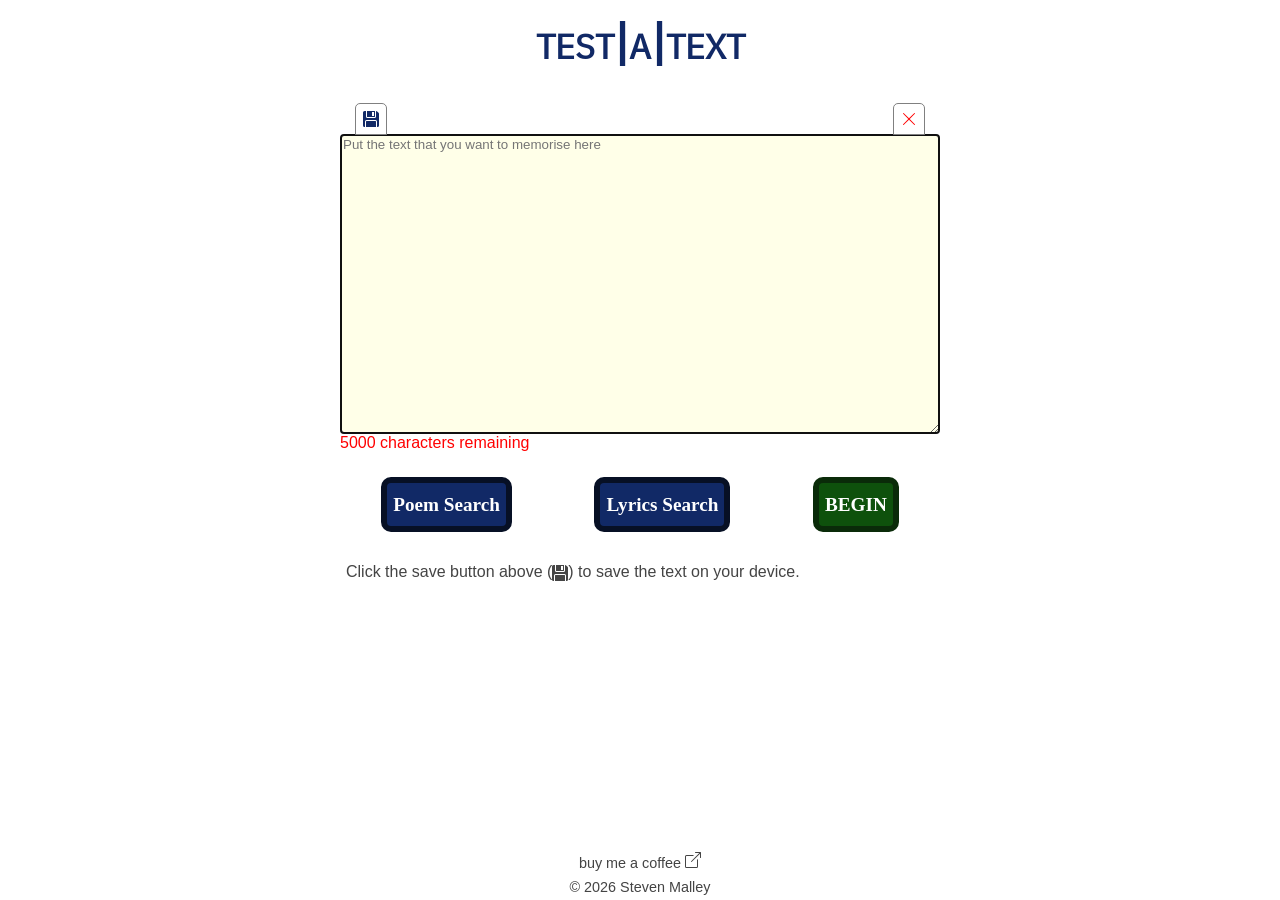
==== commit c512b80c: "lyrics API search added" ====
--- a/testatext.htm
+++ b/testatext.htm
@@ -16,14 +16,16 @@
     <script src="utilities.min.js" defer></script>
     <script src="memorisation.min.js" defer></script>
     <script src="poemSearch.min.js" defer></script>
+    <script src="lyricsSearch.min.js" defer></script>
   </head>
   <body>
     <main>
       <div id="textInputSection">
-        <div id="poemSearchContainer">
-          <div id="poemSearchWindow">
+
+        <div id="poemSearchContainer" class="searchContainer">
+          <div id="poemSearchWindow" class="searchWindow">
             <form onsubmit="poetrySearch(event)">
-              <div id="poemSearchInputs">
+              <div id="poemSearchInputs" class="searchInputs">
                 <div>
                   <input type="text" id="poemSearch-author" name="author" placeholder="author" />
                   <label for="poemSearch-author">author</label>
@@ -33,15 +35,39 @@
                   <label for="poemSearch-title">title</label>
                 </div>
               </div>
-              <div id="poemSearchControls">
+              <div id="poemSearchControls" class="searchControls">
                 <div class="info">Search PoetryDB.org for poems.</div>
                 <button id="poemSearch" type="submit">Search</button>
                 <button id="poemSearchClose" type="button">Cancel</button>
               </div>
             </form>
-            <div id="poemSearchResults"></div>
+            <div id="poemSearchResults" class="searchResults"></div>
           </div>
         </div>
+
+        <div id="lyricsSearchContainer" class="searchContainer">
+          <div id="lyricsSearchWindow" class="searchWindow">
+            <form onsubmit="lyricsSearch(event)">
+              <div id="lyricsSearchInputs" class="searchInputs">
+                <div>
+                  <input type="text" id="lyricsSearch-artist" name="artist" placeholder="artist" />
+                  <label for="lyricsSearch-artist">artist</label>
+                </div>
+                <div>
+                  <input type="text" id="lyricsSearch-title" name="title" placeholder="title" required />
+                  <label for="lyricsSearch-title">title</label>
+                </div>
+              </div>
+              <div id="lyricsSearchControls" class="searchControls">
+                <div class="info">Search for song lyrics.</div>
+                <button id="lyricsSearch" type="submit">Search</button>
+                <button id="lyricsSearchClose" type="button">Cancel</button>
+              </div>
+            </form>
+            <div id="lyricsSearchResults" class="searchResults"></div>
+          </div>
+        </div>
+
         <div id="localTextMain">
           <h1>test|a|text</h1>
           <div id="textInputContainer">
@@ -63,6 +89,7 @@
           <div id="charactersRemaining"></div>
           <div id="mainButtons">
             <button id="activatePoemSearch">Poem Search</button>
+            <button id="activateLyricsSearch">Lyrics Search</button>
             <button id="textInputSubmit">BEGIN</button>
           </div>
           <div id="localTextContainer">
@@ -73,6 +100,7 @@
             <div id="localTextsInfo" class="info">These texts are saved on your device.</div>
             <div id="localTexts"></div>
           </div>
+
           <div id="footer">
             <div id="buyMeACoffee">
               <a href="https://buymeacoffee.com/malleus">buy me a coffee
@@ -87,6 +115,9 @@
             </div>
         </div>
       </div>
+
+
+
       <div id="memorisationSection" class="showLineLengths showWordLengths revealInitials">
         <div id="memorisationMain">
           <div id="optionsContainer">
--- a/styles.min.css
+++ b/styles.min.css
@@ -1 +1 @@
-@font-face{font-family:'IBMPlexSans';src:url('fonts/IBM_Plex_Sans/IBMPlexSans-Regular.ttf') format('truetype')}:root{--primaryColor:#112966;--secondaryColor:#ffbb45;--footerHeight:4rem}body{margin:0;font-family:Verdana,sans-serif}main{width:100%;max-width:600px;margin:0 auto}#poemSearchContainer,#optionsContainer{display:none;background:white;height:100%;width:100%;position:absolute;z-index:2;top:0;left:0;padding:1%;box-sizing:border-box}#poemSearchContainer{padding-top:2rem}#textInputSection.showPoemSearch #poemSearchContainer{display:block}#textInputSection.showPoemSearch #localTextMain{display:none}#memorisationSection.showOptions #optionsContainer{display:flex;align-items:center}#poemSearchWindow,#optionsWindow{width:100%;max-width:600px;margin:0 auto}#poemSearchInputs div{margin:10px 2px;height:4rem}#poemSearchInputs input{padding:1.4rem .75rem .6rem;border-radius:10px;border-width:1px;display:block;width:80%;max-width:400px}#poemSearchInputs input::placeholder{display:none;visibility:hidden}#poemSearchInputs label{display:block;color:#666;transform:translate(.5rem,-2rem);transition:all .2s ease-out;cursor:text}#poemSearchInputs input:focus + label,#poemSearchInputs input:not(:placeholder-shown) + label{color:#333;font-size:.9em;transform:translate(.75rem,-2.9rem)}#poemSearchResults{padding-top:15px}#poemSearchResults button{font-size:1.3em;display:block;margin:6px 0;padding:10px;border:1px solid #aaa;border-radius:5px;background:linear-gradient(white,rgb(255,255,217));text-align:left;max-width:min(90vw,500px)}#poemSearchResults button:hover{background:linear-gradient(rgb(255,255,232),rgb(255,249,162))}#tips{font-size:.9rem;color:#555;text-align:center}#optionsSection{margin:25px auto;border:1px solid black;padding:15px;width:80vw;max-width:400px;background:#e0e0e0}#optionsWindow .optionDiv{margin:25px 0}#optionsControls{text-align:center}.switch{position:relative;display:inline-block;width:60px;height:34px}.switch input{opacity:0;width:0;height:0}.slider{position:absolute;cursor:pointer;top:0;left:0;right:0;bottom:0;background-color:#ccc;-webkit-transition:.4s;transition:.4s;border-radius:34px;border:1px solid #888;box-shadow:2px 2px #888}.slider:before{position:absolute;content:"";height:24px;width:24px;left:4px;bottom:3px;background-color:white;-webkit-transition:.4s;transition:.4s;border-radius:50%;border:1px solid #888}input:checked + .slider{background-color:#2196F3;border:1px solid #666;box-shadow:2px 2px #666}input:checked + .slider:before{-webkit-transform:translateX(26px);-ms-transform:translateX(26px);transform:translateX(26px)}#localTextMain{min-height:100vh;box-sizing:border-box;position:relative;padding-bottom:var(--footerHeight)}#textInputSection{margin:0 auto;max-width:600px}#textInputSection h1{text-align:center;font-family:'IBMPLEXSANS';font-size:3em;margin:0;padding:10px 0 30px;color:var(--primaryColor);font-variant:small-caps}#localTextContainer{padding:1%}#localTextsInfo{display:none}.info{color:#444;margin-bottom:10px}#localTexts div{margin:10px 0}#localTexts div button{display:inline-block;border:1px solid #aaa;height:30px;line-height:30px}#localTexts div button.deleteButton{background:white;color:red;margin-right:5px;border-radius:50%;width:30px;vertical-align:top;line-height:33px}#localTexts div button.deleteButton:hover{background:red;color:white}#localTexts div button.loadButton{border-radius:5px;background:linear-gradient(white,rgb(255,255,217));overflow:hidden;max-width:240px;line-break:auto;text-align:left}#localTexts div button.loadButton:hover{background:linear-gradient(rgb(255,255,232),rgb(255,249,162))}#textInputContainer{width:100%;max-width:600px;box-sizing:border-box}#textInput{display:block;width:100%;height:300px;box-sizing:border-box;background-color:rgb(255,255,232);font-family:Verdana,sans-serif}#charactersRemaining{color:red}#footer{position:absolute;width:100%;height:var(--footerHeight);box-sizing:border-box;bottom:0;padding:0 1% 5px;color:#444;font-size:.9rem;display:flex;flex-direction:column;justify-content:end;align-items:center}#footer #buyMeACoffee{margin-bottom:.5rem}#footer #buyMeACoffee a{text-decoration:none;color:#444}#footer #buyMeACoffee a:hover{text-decoration:underline;color:#777}#memorisationSection{display:none}#memorisationMain{border-top:15px solid var(--secondaryColor);border-bottom:15px solid var(--secondaryColor)}#textDisplay{max-width:600px;font-family:'IBMPlexSans',sans-serif;font-variant-ligatures:none;font-size:1.1rem;color:var(--primaryColor);cursor:pointer;padding:0 2%}#memorisationSection.showOptions #textDisplay{display:none}.textLine{margin:0;padding:1px 0;background-color:white}.textLine:not(:first-child){border-top:1px solid #aaa}.textSpan{background-color:white;line-height:1.7rem}.textSpan.hidden{border-radius:3px}#memorisationSection:not(.showWordLengths) .textSpan.hidden,#memorisationSection:not(.showWordLengths) .textSpan.space{border-radius:0}#memorisationSection:not(.showWordLengths) .textSpan.hidden:first-child{border-top-left-radius:3px;border-bottom-left-radius:3px}#memorisationSection:not(.showWordLengths) .textSpan.hidden:last-child{border-top-right-radius:3px;border-bottom-right-radius:3px}.textLine.hidden,.textSpan.hidden,.textSpan.space{background-color:var(--primaryColor)}.textSpan.hidden,.textSpan.space{user-select:none}#memorisationSection.showWordLengths .textSpan.space{background-color:white}#memorisationSection.showLineLengths .textLine.hidden{background-color:transparent}#memorisationSection.revealInitials .textSpan.hidden.initial{color:#ffdc73;position:relative;left:1px}.textLine,.textSpan{transition:background-color .3s,color .3s}#bottomBar{position:sticky;z-index:1;bottom:0;background-color:#e0e0e0;padding:4px 0;border-top:1px solid #bbb}#inputControls button{background:white;border:1px solid grey;height:2rem;width:2rem;border-top-left-radius:5px;border-top-right-radius:5px;position:relative;top:1px}#textLocalSave{color:var(--primaryColor)}#textLocalSave:hover{color:white;background-color:var(--primaryColor)}#clearText{color:red;float:right}#clearText:hover{color:white;background-color:red}#mainButtons{max-width:600px;margin:25px 0;display:flex;flex-direction:row;justify-content:space-around}#mainButtons #textInputSubmit{background-color:#0e510c;border-color:#0a2b09}#mainButtons #textInputSubmit:hover{background-color:#0e3a0d}#memorisationControls{display:flex;flex-direction:row}#displayControls,#revealControls{text-align:center;display:flex;flex-direction:row;justify-content:space-evenly}#displayControls{flex-grow:1}#revealControls{flex-grow:2}#mainButtons button,#poemSearchControls button,#displayControls button,#optionsWindow button{color:white;background-color:var(--primaryColor);border-radius:10px;border:6px solid #071025;font-size:1.2em;font-family:math;font-weight:bold;height:55px;min-width:55px;transition:background-color .2s}#mainButtons button:hover,#poemSearchControls button:hover,#displayControls button:hover,#optionsWindow button:hover{background-color:#0d204d}#revealControls button{background-color:var(--secondaryColor);border-radius:10px;border:3px solid #a76a00;font-size:1.2em;font-family:math;font-weight:bold;height:55px;transition:background-color .2s;width:20vw;max-width:100px}#revealControls button:hover{background-color:#d38600}#revealControls button.activatedButton{background-color:rgb(250,212,147)}#closeOptionsWindow{width:100px;padding-top:5px}@media screen and (max-width:400px){#revealControls button,#displayControls button{font-size:.9em;border-width:2px}}@media screen and (max-width:350px){#revealControls button{width:auto}}@media screen and (max-width:1023px){.keyShortcut{display:none}}@media screen and (min-width:800px) and (min-height:600px){main{max-width:800px}#memorisationMain{display:flex}#optionsContainer{display:flex;position:static;width:200px}#optionsSection{width:auto}#optionsControls{display:none}#textDisplay{border-left:4px solid var(--secondaryColor)}#memorisationSection.showOptions #textDisplay{display:block}#options{display:none}.textSpan{line-height:2rem}}+@font-face{font-family:'IBMPlexSans';src:url('fonts/IBM_Plex_Sans/IBMPlexSans-Regular.ttf') format('truetype')}:root{--primaryColor:#112966;--secondaryColor:#ffbb45;--footerHeight:4rem}body{margin:0;font-family:Verdana,sans-serif}main{width:100%;max-width:600px;margin:0 auto}.searchContainer,#optionsContainer{display:none;background:white;height:100%;width:100%;z-index:2;top:0;left:0;padding:1%;box-sizing:border-box}.searchContainer{position:absolute;padding-top:2rem}#textInputSection.showPoemSearch #poemSearchContainer,#textInputSection.showLyricsSearch #lyricsSearchContainer{display:block}#textInputSection.showPoemSearch #localTextMain,#textInputSection.showLyricsSearch #localTextMain{display:none}#memorisationSection.showOptions #optionsContainer{display:flex;align-items:center;position:fixed}.searchWindow,#optionsWindow{width:100%;max-width:600px;margin:0 auto}.searchInputs div{margin:10px 2px;height:4rem}.searchInputs input{padding:1.4rem .75rem .6rem;border-radius:10px;border-width:1px;display:block;width:80%;max-width:400px;font-size:1rem;color:#336}.searchInputs input::placeholder{display:none;visibility:hidden}.searchInputs label{display:block;color:#777;transform:translate(.5rem,-2.2rem);transition:all .2s ease-out;cursor:text}.searchInputs input:focus + label,.searchInputs input:not(:placeholder-shown) + label{font-size:.8rem;transform:translate(1.25rem,-3rem)}.searchResults{padding-top:15px}.searchResults button{font-size:1.3em;display:block;margin:6px 0;padding:10px;border:1px solid #aaa;border-radius:5px;background:linear-gradient(white,rgb(255,255,217));text-align:left;max-width:min(90vw,500px)}.searchResults button:hover{background:linear-gradient(rgb(255,255,232),rgb(255,249,162))}#localTextMain{min-height:100vh;box-sizing:border-box;position:relative;padding-bottom:var(--footerHeight)}#textInputSection{margin:0 auto;max-width:600px}#textInputSection h1{text-align:center;font-family:'IBMPLEXSANS';font-size:3em;margin:0;padding:10px 0 30px;color:var(--primaryColor);font-variant:small-caps}#localTextContainer{padding:1%}#localTextsInfo{display:none}.info{color:#444;margin-bottom:10px}#localTexts div{margin:10px 0}#localTexts div button{display:inline-block;border:1px solid #aaa;height:30px;line-height:30px}#localTexts div button.deleteButton{background:white;color:red;margin-right:5px;border-radius:50%;width:30px;vertical-align:top;line-height:33px}#localTexts div button.deleteButton:hover{background:red;color:white}#localTexts div button.loadButton{border-radius:5px;background:linear-gradient(white,rgb(255,255,217));overflow:hidden;max-width:240px;line-break:auto;text-align:left}#localTexts div button.loadButton:hover{background:linear-gradient(rgb(255,255,232),rgb(255,249,162))}#textInputContainer{width:100%;max-width:600px;box-sizing:border-box}#textInput{display:block;width:100%;height:300px;box-sizing:border-box;background-color:rgb(255,255,232);font-family:Verdana,sans-serif}#charactersRemaining{color:red}#footer{position:absolute;width:100%;height:var(--footerHeight);box-sizing:border-box;bottom:0;padding:0 1% 5px;color:#444;font-size:.9rem;display:flex;flex-direction:column;justify-content:end;align-items:center}#footer #buyMeACoffee{margin-bottom:.5rem}#footer #buyMeACoffee a{text-decoration:none;color:#444}#footer #buyMeACoffee a:hover{text-decoration:underline;color:#777}#memorisationSection{display:none}#memorisationMain{border-top:15px solid var(--secondaryColor);border-bottom:15px solid var(--secondaryColor)}#textDisplay{max-width:600px;font-family:'IBMPlexSans',sans-serif;font-variant-ligatures:none;font-size:1.1rem;color:var(--primaryColor);cursor:pointer;padding:0 2%}.textLine{margin:0;padding:1px 0;background-color:white}.textLine:not(:first-child){border-top:1px solid #aaa}.textSpan{background-color:white;line-height:1.7rem}.textSpan.hidden{border-radius:3px}#memorisationSection:not(.showWordLengths) .textSpan.hidden,#memorisationSection:not(.showWordLengths) .textSpan.space{border-radius:0}#memorisationSection:not(.showWordLengths) .textSpan.hidden:first-child{border-top-left-radius:3px;border-bottom-left-radius:3px}#memorisationSection:not(.showWordLengths) .textSpan.hidden:last-child{border-top-right-radius:3px;border-bottom-right-radius:3px}.textLine.hidden,.textSpan.hidden,.textSpan.space{background-color:var(--primaryColor)}.textSpan.hidden,.textSpan.space{user-select:none}#memorisationSection.showWordLengths .textSpan.space{background-color:white}#memorisationSection.showLineLengths .textLine.hidden{background-color:transparent}#memorisationSection.revealInitials .textSpan.hidden.initial{color:#ffdc73;position:relative;left:1px}.textLine,.textSpan{transition:background-color .3s,color .3s}#bottomBar{position:sticky;z-index:1;bottom:0;background-color:#e0e0e0;padding:4px 0;border-top:1px solid #bbb}#inputControls button{background:white;border:1px solid grey;margin:0 15px;height:2rem;width:2rem;border-top-left-radius:5px;border-top-right-radius:5px;position:relative;top:1px}#textLocalSave{color:var(--primaryColor)}#textLocalSave:hover{color:white;background-color:var(--primaryColor)}#clearText{color:red;float:right}#clearText:hover{color:white;background-color:red}#mainButtons{max-width:600px;margin:25px 0;display:flex;flex-direction:row;justify-content:space-around}#mainButtons #textInputSubmit{background-color:#0e510c;border-color:#0a2b09}#mainButtons #textInputSubmit:hover{background-color:#0e3a0d}#memorisationControls{display:flex;flex-direction:row}#displayControls,#revealControls{text-align:center;display:flex;flex-direction:row;justify-content:space-evenly}#displayControls{flex-grow:1}#revealControls{flex-grow:2}#mainButtons button,#poemSearchControls button,#lyricsSearchControls button,#displayControls button,#optionsWindow button{color:white;background-color:var(--primaryColor);border-radius:10px;border:6px solid #071025;font-size:min(1.2em,4vw);font-family:math;font-weight:bold;height:55px;min-width:55px;transition:background-color .2s}#mainButtons button:hover,#poemSearchControls button:hover,#lyricsSearchControls button:hover,#displayControls button:hover,#optionsWindow button:hover{background-color:#0d204d}#revealControls button{background-color:var(--secondaryColor);border-radius:10px;border:3px solid #a76a00;font-size:1.2em;font-family:math;font-weight:bold;height:55px;transition:background-color .2s;width:20vw;max-width:100px}#revealControls button:hover{background-color:#d38600}#revealControls button.activatedButton{background-color:rgb(250,212,147)}#closeOptionsWindow{width:100px;padding-top:5px}#tips{font-size:.9rem;color:#555;text-align:center}#optionsSection{margin:25px auto;border:1px solid black;padding:15px;width:80vw;max-width:400px;background:#e0e0e0}#optionsWindow .optionDiv{margin:25px 0}#optionsControls{text-align:center}#optionsSection .switch{position:relative;display:inline-block;width:60px;height:34px}#optionsSection .switch input{opacity:0;width:0;height:0}#optionsSection .slider{position:absolute;cursor:pointer;top:0;left:0;right:0;bottom:0;background-color:#ccc;-webkit-transition:.4s;transition:.4s;border-radius:34px;border:1px solid #888;box-shadow:2px 2px #888}#optionsSection .slider:before{position:absolute;content:"";height:24px;width:24px;left:4px;bottom:3px;background-color:white;-webkit-transition:.4s;transition:.4s;border-radius:50%;border:1px solid #888}#optionsSection input:checked + .slider{background-color:#2196F3;border:1px solid #666;box-shadow:2px 2px #666}#optionsSection input:checked + .slider:before{-webkit-transform:translateX(26px);-ms-transform:translateX(26px);transform:translateX(26px)}@media screen and (max-width:400px){#revealControls button,#displayControls button{font-size:.9em;border-width:2px}}@media screen and (max-width:350px){#revealControls button{width:auto}}@media screen and (max-width:1023px){.keyShortcut{display:none}}@media screen and (min-width:800px) and (min-height:600px){main{max-width:800px}#memorisationMain{display:flex}#optionsContainer{display:flex;position:static;width:200px}#optionsSection{width:auto}#optionsControls{display:none}#textDisplay{border-left:4px solid var(--secondaryColor)}#memorisationSection.showOptions #textDisplay{display:block}#options{display:none}.textSpan{line-height:2rem}}
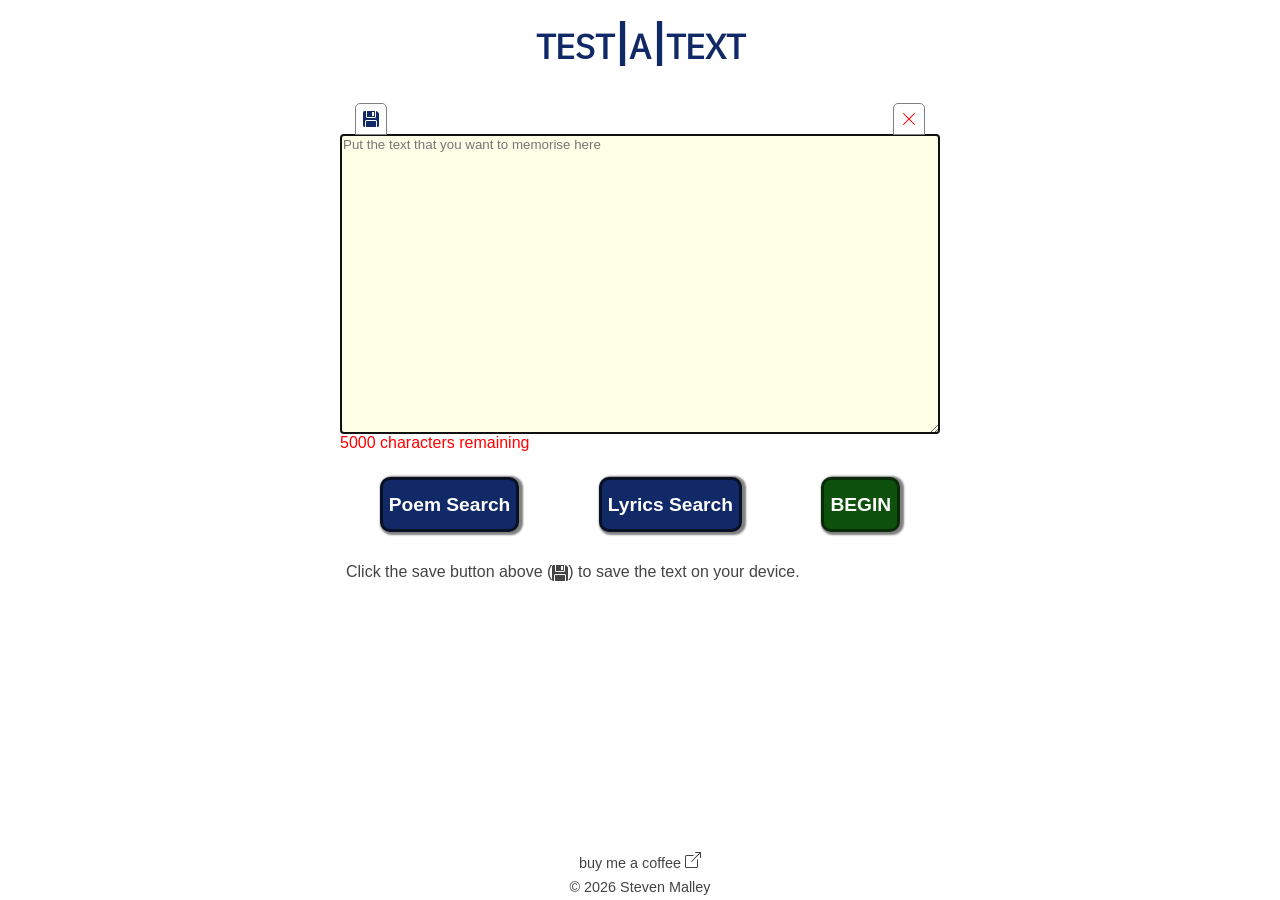
==== commit 61f6995c: "new lyrics API integrated; buttons restyled." ====
--- a/testatext.htm
+++ b/testatext.htm
@@ -38,7 +38,7 @@
               <div id="poemSearchControls" class="searchControls">
                 <div class="info">Search PoetryDB.org for poems.</div>
                 <button id="poemSearch" type="submit">Search</button>
-                <button id="poemSearchClose" type="button">Cancel</button>
+                <button id="poemSearchClose" class="cancelButton" type="button">Cancel</button>
               </div>
             </form>
             <div id="poemSearchResults" class="searchResults"></div>
@@ -49,19 +49,23 @@
           <div id="lyricsSearchWindow" class="searchWindow">
             <form onsubmit="lyricsSearch(event)">
               <div id="lyricsSearchInputs" class="searchInputs">
-                <div>
+                <!-- <div>
                   <input type="text" id="lyricsSearch-artist" name="artist" placeholder="artist" />
                   <label for="lyricsSearch-artist">artist</label>
                 </div>
                 <div>
                   <input type="text" id="lyricsSearch-title" name="title" placeholder="title" required />
                   <label for="lyricsSearch-title">title</label>
+                </div> -->
+                <div>
+                  <input type="text" id="lyricsSearch-query" name="query" placeholder="song and/or artist name" required />
+                  <label for="lyricsSearch-query">song and/or artist name</label>
                 </div>
               </div>
               <div id="lyricsSearchControls" class="searchControls">
                 <div class="info">Search for song lyrics.</div>
                 <button id="lyricsSearch" type="submit">Search</button>
-                <button id="lyricsSearchClose" type="button">Cancel</button>
+                <button id="lyricsSearchClose" class="cancelButton" type="button">Cancel</button>
               </div>
             </form>
             <div id="lyricsSearchResults" class="searchResults"></div>
--- a/styles.min.css
+++ b/styles.min.css
@@ -1 +1 @@
-@font-face{font-family:'IBMPlexSans';src:url('fonts/IBM_Plex_Sans/IBMPlexSans-Regular.ttf') format('truetype')}:root{--primaryColor:#112966;--secondaryColor:#ffbb45;--footerHeight:4rem}body{margin:0;font-family:Verdana,sans-serif}main{width:100%;max-width:600px;margin:0 auto}.searchContainer,#optionsContainer{display:none;background:white;height:100%;width:100%;z-index:2;top:0;left:0;padding:1%;box-sizing:border-box}.searchContainer{position:absolute;padding-top:2rem}#textInputSection.showPoemSearch #poemSearchContainer,#textInputSection.showLyricsSearch #lyricsSearchContainer{display:block}#textInputSection.showPoemSearch #localTextMain,#textInputSection.showLyricsSearch #localTextMain{display:none}#memorisationSection.showOptions #optionsContainer{display:flex;align-items:center;position:fixed}.searchWindow,#optionsWindow{width:100%;max-width:600px;margin:0 auto}.searchInputs div{margin:10px 2px;height:4rem}.searchInputs input{padding:1.4rem .75rem .6rem;border-radius:10px;border-width:1px;display:block;width:80%;max-width:400px;font-size:1rem;color:#336}.searchInputs input::placeholder{display:none;visibility:hidden}.searchInputs label{display:block;color:#777;transform:translate(.5rem,-2.2rem);transition:all .2s ease-out;cursor:text}.searchInputs input:focus + label,.searchInputs input:not(:placeholder-shown) + label{font-size:.8rem;transform:translate(1.25rem,-3rem)}.searchResults{padding-top:15px}.searchResults button{font-size:1.3em;display:block;margin:6px 0;padding:10px;border:1px solid #aaa;border-radius:5px;background:linear-gradient(white,rgb(255,255,217));text-align:left;max-width:min(90vw,500px)}.searchResults button:hover{background:linear-gradient(rgb(255,255,232),rgb(255,249,162))}#localTextMain{min-height:100vh;box-sizing:border-box;position:relative;padding-bottom:var(--footerHeight)}#textInputSection{margin:0 auto;max-width:600px}#textInputSection h1{text-align:center;font-family:'IBMPLEXSANS';font-size:3em;margin:0;padding:10px 0 30px;color:var(--primaryColor);font-variant:small-caps}#localTextContainer{padding:1%}#localTextsInfo{display:none}.info{color:#444;margin-bottom:10px}#localTexts div{margin:10px 0}#localTexts div button{display:inline-block;border:1px solid #aaa;height:30px;line-height:30px}#localTexts div button.deleteButton{background:white;color:red;margin-right:5px;border-radius:50%;width:30px;vertical-align:top;line-height:33px}#localTexts div button.deleteButton:hover{background:red;color:white}#localTexts div button.loadButton{border-radius:5px;background:linear-gradient(white,rgb(255,255,217));overflow:hidden;max-width:240px;line-break:auto;text-align:left}#localTexts div button.loadButton:hover{background:linear-gradient(rgb(255,255,232),rgb(255,249,162))}#textInputContainer{width:100%;max-width:600px;box-sizing:border-box}#textInput{display:block;width:100%;height:300px;box-sizing:border-box;background-color:rgb(255,255,232);font-family:Verdana,sans-serif}#charactersRemaining{color:red}#footer{position:absolute;width:100%;height:var(--footerHeight);box-sizing:border-box;bottom:0;padding:0 1% 5px;color:#444;font-size:.9rem;display:flex;flex-direction:column;justify-content:end;align-items:center}#footer #buyMeACoffee{margin-bottom:.5rem}#footer #buyMeACoffee a{text-decoration:none;color:#444}#footer #buyMeACoffee a:hover{text-decoration:underline;color:#777}#memorisationSection{display:none}#memorisationMain{border-top:15px solid var(--secondaryColor);border-bottom:15px solid var(--secondaryColor)}#textDisplay{max-width:600px;font-family:'IBMPlexSans',sans-serif;font-variant-ligatures:none;font-size:1.1rem;color:var(--primaryColor);cursor:pointer;padding:0 2%}.textLine{margin:0;padding:1px 0;background-color:white}.textLine:not(:first-child){border-top:1px solid #aaa}.textSpan{background-color:white;line-height:1.7rem}.textSpan.hidden{border-radius:3px}#memorisationSection:not(.showWordLengths) .textSpan.hidden,#memorisationSection:not(.showWordLengths) .textSpan.space{border-radius:0}#memorisationSection:not(.showWordLengths) .textSpan.hidden:first-child{border-top-left-radius:3px;border-bottom-left-radius:3px}#memorisationSection:not(.showWordLengths) .textSpan.hidden:last-child{border-top-right-radius:3px;border-bottom-right-radius:3px}.textLine.hidden,.textSpan.hidden,.textSpan.space{background-color:var(--primaryColor)}.textSpan.hidden,.textSpan.space{user-select:none}#memorisationSection.showWordLengths .textSpan.space{background-color:white}#memorisationSection.showLineLengths .textLine.hidden{background-color:transparent}#memorisationSection.revealInitials .textSpan.hidden.initial{color:#ffdc73;position:relative;left:1px}.textLine,.textSpan{transition:background-color .3s,color .3s}#bottomBar{position:sticky;z-index:1;bottom:0;background-color:#e0e0e0;padding:4px 0;border-top:1px solid #bbb}#inputControls button{background:white;border:1px solid grey;margin:0 15px;height:2rem;width:2rem;border-top-left-radius:5px;border-top-right-radius:5px;position:relative;top:1px}#textLocalSave{color:var(--primaryColor)}#textLocalSave:hover{color:white;background-color:var(--primaryColor)}#clearText{color:red;float:right}#clearText:hover{color:white;background-color:red}#mainButtons{max-width:600px;margin:25px 0;display:flex;flex-direction:row;justify-content:space-around}#mainButtons #textInputSubmit{background-color:#0e510c;border-color:#0a2b09}#mainButtons #textInputSubmit:hover{background-color:#0e3a0d}#memorisationControls{display:flex;flex-direction:row}#displayControls,#revealControls{text-align:center;display:flex;flex-direction:row;justify-content:space-evenly}#displayControls{flex-grow:1}#revealControls{flex-grow:2}#mainButtons button,#poemSearchControls button,#lyricsSearchControls button,#displayControls button,#optionsWindow button{color:white;background-color:var(--primaryColor);border-radius:10px;border:6px solid #071025;font-size:min(1.2em,4vw);font-family:math;font-weight:bold;height:55px;min-width:55px;transition:background-color .2s}#mainButtons button:hover,#poemSearchControls button:hover,#lyricsSearchControls button:hover,#displayControls button:hover,#optionsWindow button:hover{background-color:#0d204d}#revealControls button{background-color:var(--secondaryColor);border-radius:10px;border:3px solid #a76a00;font-size:1.2em;font-family:math;font-weight:bold;height:55px;transition:background-color .2s;width:20vw;max-width:100px}#revealControls button:hover{background-color:#d38600}#revealControls button.activatedButton{background-color:rgb(250,212,147)}#closeOptionsWindow{width:100px;padding-top:5px}#tips{font-size:.9rem;color:#555;text-align:center}#optionsSection{margin:25px auto;border:1px solid black;padding:15px;width:80vw;max-width:400px;background:#e0e0e0}#optionsWindow .optionDiv{margin:25px 0}#optionsControls{text-align:center}#optionsSection .switch{position:relative;display:inline-block;width:60px;height:34px}#optionsSection .switch input{opacity:0;width:0;height:0}#optionsSection .slider{position:absolute;cursor:pointer;top:0;left:0;right:0;bottom:0;background-color:#ccc;-webkit-transition:.4s;transition:.4s;border-radius:34px;border:1px solid #888;box-shadow:2px 2px #888}#optionsSection .slider:before{position:absolute;content:"";height:24px;width:24px;left:4px;bottom:3px;background-color:white;-webkit-transition:.4s;transition:.4s;border-radius:50%;border:1px solid #888}#optionsSection input:checked + .slider{background-color:#2196F3;border:1px solid #666;box-shadow:2px 2px #666}#optionsSection input:checked + .slider:before{-webkit-transform:translateX(26px);-ms-transform:translateX(26px);transform:translateX(26px)}@media screen and (max-width:400px){#revealControls button,#displayControls button{font-size:.9em;border-width:2px}}@media screen and (max-width:350px){#revealControls button{width:auto}}@media screen and (max-width:1023px){.keyShortcut{display:none}}@media screen and (min-width:800px) and (min-height:600px){main{max-width:800px}#memorisationMain{display:flex}#optionsContainer{display:flex;position:static;width:200px}#optionsSection{width:auto}#optionsControls{display:none}#textDisplay{border-left:4px solid var(--secondaryColor)}#memorisationSection.showOptions #textDisplay{display:block}#options{display:none}.textSpan{line-height:2rem}}+@font-face{font-family:'IBMPlexSans';src:url('fonts/IBM_Plex_Sans/IBMPlexSans-Regular.ttf') format('truetype')}:root{--primaryColor:#112966;--secondaryColor:#ffbb45;--footerHeight:4rem}body{margin:0;font-family:Verdana,sans-serif}main{width:100%;max-width:600px;margin:0 auto}.searchContainer,#optionsContainer{display:none;background:white;height:100%;width:100%;z-index:2;top:0;left:0;padding:1%;box-sizing:border-box}.searchContainer{position:absolute;padding-top:2rem}#textInputSection.showPoemSearch #poemSearchContainer,#textInputSection.showLyricsSearch #lyricsSearchContainer{display:block}#textInputSection.showPoemSearch #localTextMain,#textInputSection.showLyricsSearch #localTextMain{display:none}#memorisationSection.showOptions #optionsContainer{display:flex;align-items:center;position:fixed}.searchWindow,#optionsWindow{width:100%;max-width:600px;margin:0 auto}.searchInputs div{margin:10px 2px;height:4rem}.searchInputs input{padding:1.4rem .75rem .6rem;border-radius:10px;border-width:1px;display:block;width:80%;max-width:400px;font-size:1rem;color:#336}.searchInputs input::placeholder{display:none;visibility:hidden}.searchInputs label{display:block;color:#777;transform:translate(.5rem,-2.2rem);transition:all .2s ease-out;cursor:text}.searchInputs input:focus + label,.searchInputs input:not(:placeholder-shown) + label{font-size:.8rem;transform:translate(1.25rem,-3rem)}.searchResults{padding-top:15px}.searchResults button{font-size:1.3em;display:block;margin:6px 0;padding:10px;border:1px solid #aaa;border-radius:5px;background:linear-gradient(white,rgb(255,255,217));text-align:left;max-width:min(90vw,500px)}.searchResults button:hover{background:linear-gradient(rgb(255,255,232),rgb(255,249,162))}#localTextMain{min-height:100vh;box-sizing:border-box;position:relative;padding-bottom:var(--footerHeight)}#textInputSection{margin:0 auto;max-width:600px}#textInputSection h1{text-align:center;font-family:'IBMPLEXSANS';font-size:3em;margin:0;padding:10px 0 30px;color:var(--primaryColor);font-variant:small-caps}#localTextContainer{padding:1%}#localTextsInfo{display:none}.info{color:#444;margin-bottom:10px}#localTexts div{margin:10px 0}#localTexts div button{display:inline-block;border:1px solid #aaa;height:30px;line-height:30px}#localTexts div button.deleteButton{background:white;color:red;margin-right:5px;border-radius:50%;width:30px;vertical-align:top;line-height:33px}#localTexts div button.deleteButton:hover{background:red;color:white}#localTexts div button.loadButton{border-radius:5px;background:linear-gradient(white,rgb(255,255,217));overflow:hidden;max-width:240px;line-break:auto;text-align:left}#localTexts div button.loadButton:hover{background:linear-gradient(rgb(255,255,232),rgb(255,249,162))}#textInputContainer{width:100%;max-width:600px;box-sizing:border-box}#textInput{display:block;width:100%;height:300px;box-sizing:border-box;background-color:rgb(255,255,232);font-family:Verdana,sans-serif}#charactersRemaining{color:red}#footer{position:absolute;width:100%;height:var(--footerHeight);box-sizing:border-box;bottom:0;padding:0 1% 5px;color:#444;font-size:.9rem;display:flex;flex-direction:column;justify-content:end;align-items:center}#footer #buyMeACoffee{margin-bottom:.5rem}#footer #buyMeACoffee a{text-decoration:none;color:#444}#footer #buyMeACoffee a:hover{text-decoration:underline;color:#777}#memorisationSection{display:none}#memorisationMain{border-top:15px solid var(--secondaryColor);border-bottom:15px solid var(--secondaryColor)}#textDisplay{max-width:600px;font-family:'IBMPlexSans',sans-serif;font-variant-ligatures:none;font-size:1.1rem;color:var(--primaryColor);cursor:pointer;padding:0 2%}.textLine{margin:0;padding:1px 0;background-color:white}.textLine:not(:first-child){border-top:1px solid #aaa}.textSpan{background-color:white;line-height:1.7rem}.textSpan.hidden{border-radius:3px}#memorisationSection:not(.showWordLengths) .textSpan.hidden,#memorisationSection:not(.showWordLengths) .textSpan.space{border-radius:0}#memorisationSection:not(.showWordLengths) .textSpan.hidden:first-child{border-top-left-radius:3px;border-bottom-left-radius:3px}#memorisationSection:not(.showWordLengths) .textSpan.hidden:last-child{border-top-right-radius:3px;border-bottom-right-radius:3px}.textLine.hidden,.textSpan.hidden,.textSpan.space{background-color:var(--primaryColor)}.textSpan.hidden,.textSpan.space{user-select:none}#memorisationSection.showWordLengths .textSpan.space{background-color:white}#memorisationSection.showLineLengths .textLine.hidden{background-color:transparent}#memorisationSection.revealInitials .textSpan.hidden.initial{color:#ffdc73;position:relative;left:1px}.textLine,.textSpan{transition:background-color .3s,color .3s}#bottomBar{position:sticky;z-index:1;bottom:0;background-color:#e0e0e0;padding:4px 0;border-top:1px solid #bbb}#inputControls button{background:white;border:1px solid grey;margin:0 15px;height:2rem;width:2rem;border-top-left-radius:5px;border-top-right-radius:5px;position:relative;top:1px}#textLocalSave{color:var(--primaryColor)}#textLocalSave:hover{color:white;background-color:var(--primaryColor)}#clearText{color:red;float:right}#clearText:hover{color:white;background-color:red}#mainButtons{max-width:600px;margin:25px 0;display:flex;flex-direction:row;justify-content:space-around}#mainButtons #textInputSubmit{background-color:#0e510c;border-color:#0a2b09}#mainButtons #textInputSubmit:hover{background-color:#0e3a0d}#memorisationControls{display:flex;flex-direction:row}#displayControls,#revealControls{text-align:center;display:flex;flex-direction:row;justify-content:space-evenly}#displayControls{flex-grow:1}#revealControls{flex-grow:2}#mainButtons button,#poemSearchControls button,#lyricsSearchControls button,#displayControls button,#optionsWindow button{color:white;background-color:var(--primaryColor);border-radius:10px;border:3px solid #071025;font-size:min(1.2em,4vw);font-family:Verdana,sans-serif;font-weight:bold;height:55px;transition:background-color .2s,border-color .2s}#mainButtons button,#poemSearchControls button,#lyricsSearchControls button,#optionsWindow button{box-shadow:2px 1px 2px 2px grey;min-width:55px}#mainButtons button:hover,#poemSearchControls button:hover,#lyricsSearchControls button:hover,#displayControls button:hover,#optionsWindow button:hover{background-color:#0d204d}#mainButtons button.cancelButton,#poemSearchControls button.cancelButton,#lyricsSearchControls button.cancelButton{background-color:grey;border-color:dimgrey}#mainButtons button.cancelButton:hover,#poemSearchControls button.cancelButton:hover,#lyricsSearchControls button.cancelButton:hover{background-color:dimgrey;border-color:#555}#revealControls button{background-color:var(--secondaryColor);border-radius:10px;border:3px solid #a76a00;font-size:1.2em;font-family:math;font-weight:bold;height:55px;transition:background-color .2s;width:20vw;max-width:100px}#revealControls button:hover{background-color:#d38600}#revealControls button.activatedButton{background-color:rgb(250,212,147)}#closeOptionsWindow{width:100px;padding-top:5px}#tips{font-size:.9rem;color:#555;text-align:center}#optionsSection{margin:25px auto;border:1px solid black;padding:15px;width:80vw;max-width:400px;background:#e0e0e0}#optionsWindow .optionDiv{margin:25px 0}#optionsControls{text-align:center}#optionsSection .switch{position:relative;display:inline-block;width:60px;height:34px}#optionsSection .switch input{opacity:0;width:0;height:0}#optionsSection .slider{position:absolute;cursor:pointer;top:0;left:0;right:0;bottom:0;background-color:#ccc;-webkit-transition:.4s;transition:.4s;border-radius:34px;border:1px solid #888;box-shadow:2px 2px #888}#optionsSection .slider:before{position:absolute;content:"";height:24px;width:24px;left:4px;bottom:3px;background-color:white;-webkit-transition:.4s;transition:.4s;border-radius:50%;border:1px solid #888}#optionsSection input:checked + .slider{background-color:#2196F3;border:1px solid #666;box-shadow:2px 2px #666}#optionsSection input:checked + .slider:before{-webkit-transform:translateX(26px);-ms-transform:translateX(26px);transform:translateX(26px)}@media screen and (max-width:400px){#revealControls button,#displayControls button{font-size:.9em;border-width:2px}}@media screen and (max-width:350px){#revealControls button{width:auto}}@media screen and (max-width:1023px){.keyShortcut{display:none}}@media screen and (min-width:800px) and (min-height:600px){main{max-width:800px}#memorisationMain{display:flex}#optionsContainer{display:flex;position:static;width:200px}#optionsSection{width:auto}#optionsControls{display:none}#textDisplay{border-left:4px solid var(--secondaryColor)}#memorisationSection.showOptions #textDisplay{display:block}#options{display:none}.textSpan{line-height:2rem}}
